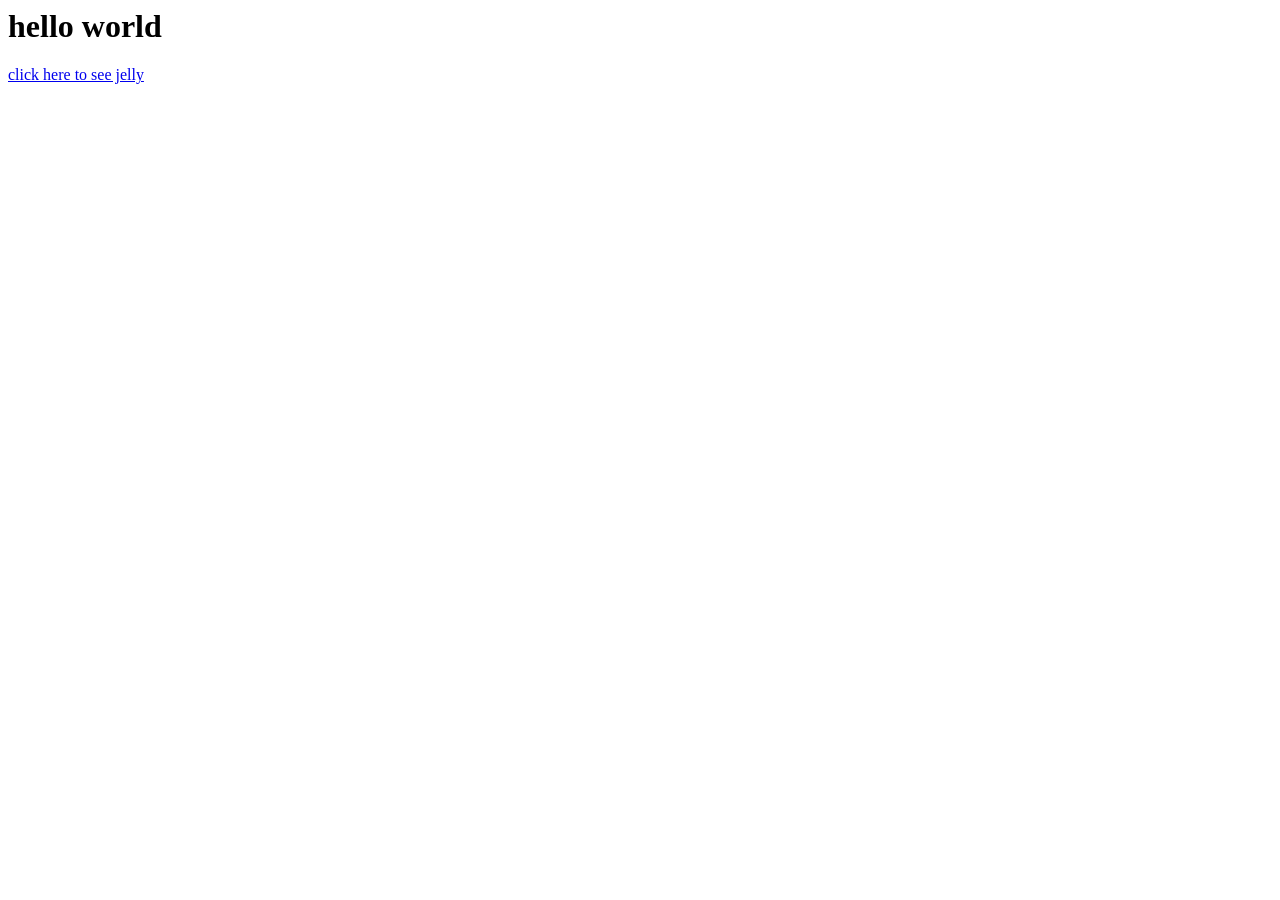
==== index.html @ e06cd04e "jelly" ====
<head>
  <title>Vanessa Chua</title>
  <link rel="stylesheet" href="styles.css">
</head>

<body>
  <div>
    <h1>hello world</h1>
    <a href="/jelly.html">click here to see jelly</a>
  </div>

</body>
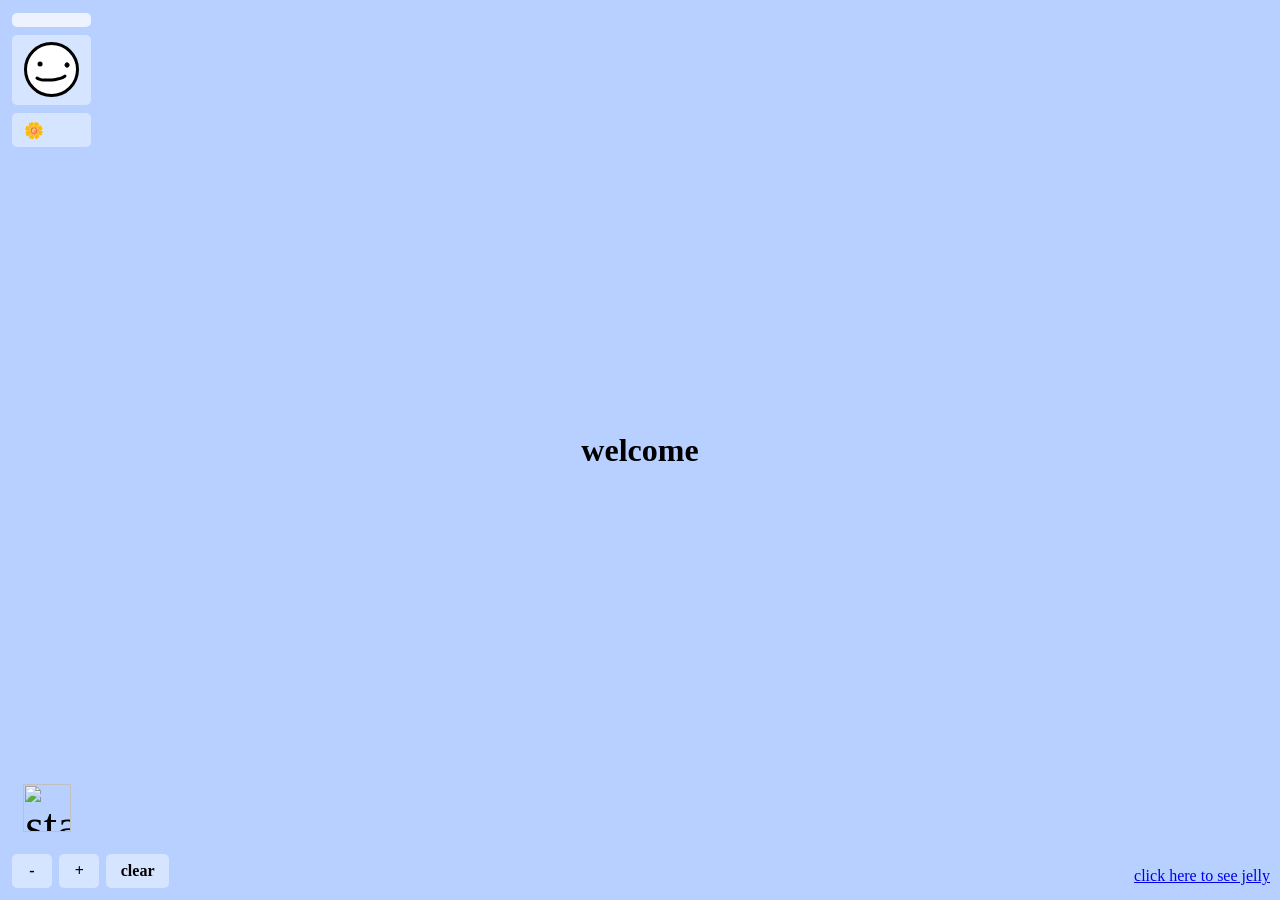
==== commit 8502446e: "smiley" ====
--- a/index.html
+++ b/index.html
@@ -1,12 +1,134 @@
 <head>
-  <title>Vanessa Chua</title>
+  <title>This is my website</title>
+  <meta name="viewport" content="width=device-width, initial-scale=1">
   <link rel="stylesheet" href="styles.css">
+  <link rel="icon" type="image/x-icon" href="/images/favicon.png">
 </head>
 
 <body>
-  <div>
-    <h1>hello world</h1>
-    <a href="/jelly.html">click here to see jelly</a>
+  <div class="welcome">
+    <h1>welcome</h1>
+   
+  </div>
+  <div class="jelly">
+    <a href="/jelly">click here to see jelly</a>
+  </div>
+  <div class="cursor-panel" aria-label="cursor picker">
+    <button class="cursor-option is-active" type="button" data-shape="star"><img src="/images/star.svg" alt=""></button>
+    <button class="cursor-option" type="button" data-shape="heart"><img src="/images/smiley.svg" alt=""></button>
+    <button class="cursor-option" type="button" data-shape="flower">🌼</button>
+  </div>
+  <div class="stamp-controls" aria-label="stamp controls">
+    <div class="stamp-preview-wrap">
+      <div class="stamp-preview" aria-live="polite">⭐</div>
+    </div>
+    <div class="stamp-buttons">
+      <button class="size-button" type="button" data-size="down">-</button>
+      <button class="size-button" type="button" data-size="up">+</button>
+      <button class="clear-stamps" type="button">clear</button>
+    </div>
   </div>
 
+  <script>
+    const shapeMap = {
+      star: {
+        type: "image",
+        src: "images/star.svg",
+        alt: "star",
+        cursor: "url(\"images/star.svg\") 10 30, auto"
+      },
+      heart: {
+        type: "image",
+        src: "images/smiley.svg",
+        alt: "star",
+        cursor: "url(\"images/star.svg\") 10 30, auto"
+            },
+      flower: {
+        type: "emoji",
+        symbol: "🌼",
+        cursor: "url(\"data:image/svg+xml,%3Csvg xmlns='http://www.w3.org/2000/svg' width='40' height='40' viewBox='0 0 40 40'%3E%3Ctext x='4' y='29' font-size='25'%3E%F0%9F%8C%BC%3C/text%3E%3C/svg%3E\") 8 30, auto"
+      }
+    };
+
+    const body = document.body;
+    const clearButton = document.querySelector(".clear-stamps");
+    const sizeButtons = document.querySelectorAll(".size-button");
+    const shapeButtons = document.querySelectorAll(".cursor-option");
+    const stampPreview = document.querySelector(".stamp-preview");
+    let currentShape = "star";
+    let currentSize = 3;
+
+    const updateCursor = () => {
+      body.style.cursor = shapeMap[currentShape].cursor;
+    };
+
+    const updatePreview = () => {
+      const shape = shapeMap[currentShape];
+
+      if (shape.type === "image") {
+        stampPreview.innerHTML = `<img class="stamp-art stamp-art-preview" src="${shape.src}" alt="${shape.alt}">`;
+      } else {
+        stampPreview.textContent = shape.symbol;
+      }
+
+      stampPreview.style.fontSize = `${currentSize}rem`;
+    };
+
+    const updateSize = (nextSize) => {
+      currentSize = Math.max(1.5, Math.min(16, nextSize));
+      updatePreview();
+    };
+
+    updateCursor();
+    updatePreview();
+
+    document.addEventListener("click", (event) => {
+      if (event.target.closest(".stamp-controls") || event.target.closest(".cursor-panel")) {
+        return;
+      }
+
+      const stamp = document.createElement("div");
+      const rotation = `${Math.floor(Math.random() * 40) - 20}deg`;
+      const shape = shapeMap[currentShape];
+
+      stamp.className = "stamp";
+      stamp.style.left = `${event.clientX}px`;
+      stamp.style.top = `${event.clientY}px`;
+      stamp.style.fontSize = `${currentSize}rem`;
+      stamp.style.setProperty("--stamp-rotate", rotation);
+
+      if (shape.type === "image") {
+        stamp.innerHTML = `<img class="stamp-art" src="${shape.src}" alt="${shape.alt}">`;
+      } else {
+        stamp.textContent = shape.symbol;
+      }
+
+      document.body.appendChild(stamp);
+    });
+
+    clearButton.addEventListener("click", () => {
+      document.querySelectorAll(".stamp").forEach((stamp) => {
+        stamp.remove();
+      });
+    });
+
+    sizeButtons.forEach((button) => {
+      button.addEventListener("click", () => {
+        const direction = button.dataset.size === "up" ? 0.4 : -0.4;
+        updateSize(currentSize + direction);
+      });
+    });
+
+    shapeButtons.forEach((button) => {
+      button.addEventListener("click", () => {
+        currentShape = button.dataset.shape;
+        updateCursor();
+        updatePreview();
+
+        shapeButtons.forEach((shapeButton) => {
+          shapeButton.classList.toggle("is-active", shapeButton === button);
+        });
+      });
+    });
+  </script>
 </body>
--- a/styles.css
+++ b/styles.css
@@ -0,0 +1,228 @@
+p {
+    color: blue;
+}
+
+body {
+    min-height: 100vh;
+    margin: 0;
+    overflow: hidden;
+    padding: 0;
+    background: #b7d0ff;
+}
+
+h1 {
+    text-align: center;
+}
+
+.welcome {
+    display: grid;
+    min-height: 100vh;
+    align-items: center;
+    text-align: center;
+    padding: 1.5rem;
+    box-sizing: border-box;
+}
+
+.jelly {
+    position: absolute;
+    right: 10px;
+    bottom: 15px;
+}
+
+.stamp-controls {
+    position: fixed;
+    left: 12px;
+    bottom: 12px;
+    display: flex;
+    flex-direction: column;
+    gap: 0.55rem;
+    align-items: stretch;
+}
+
+.stamp-buttons {
+    display: flex;
+    gap: 0.45rem;
+    align-items: center;
+}
+
+.clear-stamps,
+.size-button,
+.cursor-option {
+    font: inherit;
+    font-weight: 700;
+    padding: 0.5rem 0.9rem;
+    cursor: pointer;
+    background-color: rgba(255, 255, 255, 0.424);
+    border: 0px;
+    border-radius: 5px;
+}
+
+.size-button {
+    min-width: 2.5rem;
+    padding: 0.5rem 0.75rem;
+}
+
+.cursor-panel {
+    position: fixed;
+    top: 12px;
+    left: 12px;
+    display: flex;
+    flex-direction: column;
+    gap: 0.55rem;
+    align-items: stretch;
+
+}
+
+.panel-label {
+    margin: 0;
+    text-transform: lowercase;
+}
+
+.stamp-preview-wrap {
+    display: flex;
+    align-items: left;
+    padding: 0.55rem 0.7rem;
+}
+
+.stamp-preview {
+    display: flex;
+    align-items: center;
+    justify-content: center;
+    min-height: 3.5rem;
+    line-height: 1;
+}
+
+.cursor-option {
+    width: 100%;
+    justify-content: flex-start;
+    padding: 0.45rem 0.75rem;
+    font-size: 1rem;
+    text-align: left;
+}
+
+.clear-stamps:hover,
+.size-button:hover,
+.cursor-option:hover {
+    background: #95b0e2;
+}
+
+.cursor-option.is-active {
+    background:  rgba(255, 255, 255, 0.732);
+    transform: translateY(1px);
+}
+
+.stamp {
+    position: fixed;
+    display: flex;
+    align-items: center;
+    justify-content: center;
+    transform: translate(-50%, -50%) rotate(var(--stamp-rotate, -14deg)) scale(1);
+    font-size: 3rem;
+    line-height: 1;
+    pointer-events: none;
+    animation: stamp-pop 220ms ease-out forwards;
+}
+
+.stamp-art {
+    display: block;
+    width: 1em;
+    height: 1em;
+}
+
+.stamp-art-preview {
+    width: 1em;
+    height: 1em;
+}
+
+.jelly-pic {
+
+}
+
+.jooly {
+    display: block;
+    margin: auto;
+    height: 100%;
+}
+
+@keyframes stamp-pop {
+    0% {
+        opacity: 0;
+        transform: translate(-50%, -50%) rotate(var(--stamp-rotate, -14deg)) scale(1.7);
+    }
+
+    20% {
+        opacity: 1;
+    }
+
+    100% {
+        opacity: 1;
+        transform: translate(-50%, -50%) rotate(var(--stamp-rotate, -14deg)) scale(1);
+    }
+}
+
+@media (max-width: 700px) {
+    body {
+        overflow-x: hidden;
+    }
+
+    h1 {
+        margin: 0;
+        font-size: clamp(2rem, 10vw, 3.2rem);
+    }
+
+    .cursor-panel {
+        top: 10px;
+        left: 10px;
+        right: 10px;
+        width: auto;
+        max-width: calc(100vw - 20px);
+        padding: 0.7rem;
+        gap: 0.5rem;
+        box-sizing: border-box;
+    }
+
+    .stamp-controls {
+        left: 10px;
+        right: 10px;
+        bottom: 10px;
+        width: auto;
+        max-width: calc(100vw - 20px);
+    }
+
+    .stamp-buttons {
+        display: grid;
+        grid-template-columns: 1fr 1fr 1.6fr;
+    }
+
+    .clear-stamps,
+    .size-button,
+    .cursor-option {
+        min-height: 44px;
+        font-size: 0.95rem;
+        padding: 0.6rem 0.75rem;
+        box-sizing: border-box;
+    }
+
+    .stamp-preview-wrap {
+        padding: 0.45rem 0.6rem;
+    }
+
+    .stamp-preview-label,
+    .panel-label {
+        font-size: 0.9rem;
+    }
+
+    .jelly {
+        left: 50%;
+        right: auto;
+        bottom: 86px;
+        transform: translateX(-50%);
+        max-width: calc(100vw - 32px);
+        text-align: center;
+    }
+
+    .jelly a {
+        display: inline-block;
+        padding: 0.35rem 0.55rem;
+    }
+}
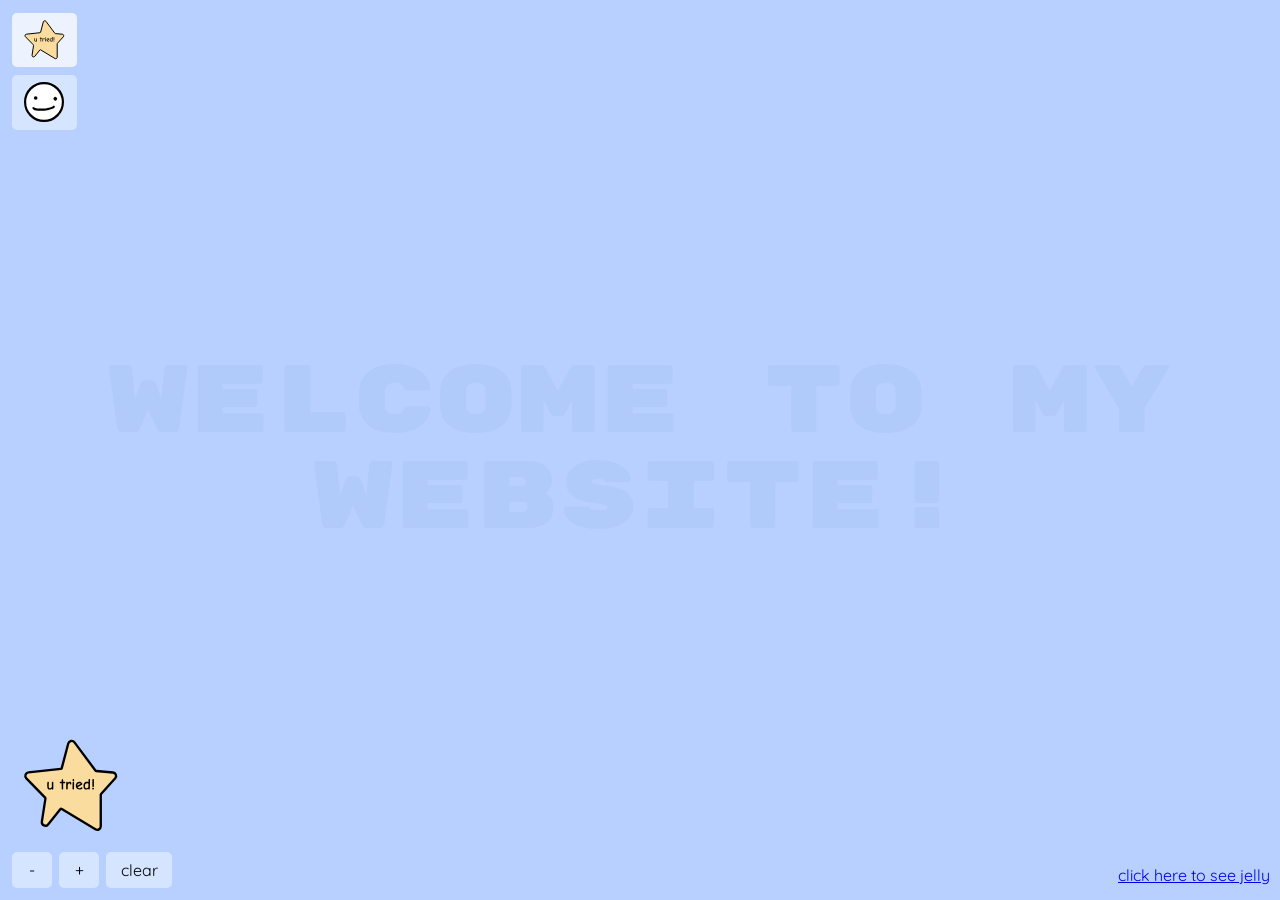
==== commit e101a3bb: "font" ====
--- a/index.html
+++ b/index.html
@@ -1,134 +1,183 @@
 <head>
   <title>This is my website</title>
-  <meta name="viewport" content="width=device-width, initial-scale=1">
-  <link rel="stylesheet" href="styles.css">
-  <link rel="icon" type="image/x-icon" href="/images/favicon.png">
+  <meta name="viewport" content="width=device-width, initial-scale=1" />
+  <link rel="stylesheet" href="styles.css" />
+  <link rel="icon" type="image/x-icon" href="/images/favicon.png" />
+  <link rel="preconnect" href="https://fonts.googleapis.com" />
+  <link rel="preconnect" href="https://fonts.gstatic.com" crossorigin />
+  <link href="https://fonts.googleapis.com/css2?family=Rubik+Mono+One&display=swap" rel="stylesheet" />
+  <link href="https://fonts.googleapis.com/css2?family=Quicksand:wght@300..700&family=Rubik+Mono+One&display=swap"
+    rel="stylesheet" />
 </head>
 
 <body>
   <div class="welcome">
-    <h1>welcome</h1>
-   
+    <h1>welcome to my website!</h1>
   </div>
   <div class="jelly">
     <a href="/jelly">click here to see jelly</a>
-  </div>
-  <div class="cursor-panel" aria-label="cursor picker">
-    <button class="cursor-option is-active" type="button" data-shape="star"><img src="/images/star.svg" alt=""></button>
-    <button class="cursor-option" type="button" data-shape="heart"><img src="/images/smiley.svg" alt=""></button>
-    <button class="cursor-option" type="button" data-shape="flower">🌼</button>
-  </div>
-  <div class="stamp-controls" aria-label="stamp controls">
-    <div class="stamp-preview-wrap">
-      <div class="stamp-preview" aria-live="polite">⭐</div>
+    <div class="cursor-panel" aria-label="cursor picker">
+      <button class="cursor-option is-active" type="button" data-shape="star">
+        <img src="/images/star.svg" alt />
+      </button>
+      <button class="cursor-option smiley" type="button" data-shape="heart">
+        <img src="/images/smiley.svg" alt />
+      </button>
     </div>
-    <div class="stamp-buttons">
-      <button class="size-button" type="button" data-size="down">-</button>
-      <button class="size-button" type="button" data-size="up">+</button>
-      <button class="clear-stamps" type="button">clear</button>
+    <div class="stamp-controls" aria-label="stamp controls">
+      <div class="stamp-preview-wrap">
+        <div class="stamp-preview" aria-live="polite">⭐</div>
+      </div>
+      <div class="stamp-buttons">
+        <button class="size-button" type="button" data-size="down">-</button>
+        <button class="size-button" type="button" data-size="up">+</button>
+        <button class="clear-stamps" type="button">clear</button>
+      </div>
     </div>
-  </div>
 
-  <script>
-    const shapeMap = {
-      star: {
-        type: "image",
-        src: "images/star.svg",
-        alt: "star",
-        cursor: "url(\"images/star.svg\") 10 30, auto"
-      },
-      heart: {
-        type: "image",
-        src: "images/smiley.svg",
-        alt: "star",
-        cursor: "url(\"images/star.svg\") 10 30, auto"
-            },
-      flower: {
-        type: "emoji",
-        symbol: "🌼",
-        cursor: "url(\"data:image/svg+xml,%3Csvg xmlns='http://www.w3.org/2000/svg' width='40' height='40' viewBox='0 0 40 40'%3E%3Ctext x='4' y='29' font-size='25'%3E%F0%9F%8C%BC%3C/text%3E%3C/svg%3E\") 8 30, auto"
-      }
-    };
+    <script>
+      const starSvg = `<svg width="41" height="40" viewBox="0 0 41 40" fill="none" xmlns="http://www.w3.org/2000/svg">
+<path d="M19.3319 1.87793C19.6542 0.663635 21.2373 0.360321 21.9862 1.36914L30.9218 13.4062C31.007 13.521 31.1378 13.593 31.2802 13.6055L38.3944 14.2246C39.6268 14.3318 40.2073 15.8013 39.3807 16.7217L33.3358 23.4521C33.2535 23.5438 33.2079 23.6629 33.2079 23.7861V37.2266C33.2077 38.3948 31.9311 39.1145 30.9315 38.5098L16.5643 29.8174C16.35 29.6878 16.0728 29.7374 15.9159 29.9326L10.7108 36.4082C9.7498 37.6039 7.82617 36.7565 8.05945 35.2402L9.578 25.373C9.60186 25.2179 9.55081 25.0607 9.44128 24.9482L1.42566 16.7207C0.552111 15.824 1.09693 14.3141 2.34167 14.1816L16.1239 12.7178C16.3299 12.6959 16.5013 12.5497 16.5546 12.3496L19.3319 1.87793Z" fill="#F9DC9E" stroke="black"/>
+<path d="M29.9544 20.4075C29.8655 20.4075 29.7877 20.3764 29.721 20.3142C29.6588 20.2475 29.6277 20.1697 29.6277 20.0808V17.3601C29.6277 17.2712 29.6588 17.1934 29.721 17.1267C29.7877 17.06 29.8655 17.0267 29.9544 17.0267C30.0478 17.0267 30.1256 17.06 30.1878 17.1267C30.25 17.1934 30.2812 17.2712 30.2812 17.3601V20.0808C30.2812 20.1697 30.25 20.2475 30.1878 20.3142C30.1256 20.3764 30.0478 20.4075 29.9544 20.4075ZM29.9011 21.5278C29.7988 21.5278 29.7144 21.4922 29.6477 21.4211C29.5854 21.35 29.5543 21.2611 29.5543 21.1544C29.5543 21.0432 29.5943 20.9432 29.6744 20.8543C29.7544 20.7654 29.8455 20.7209 29.9478 20.7209C30.05 20.7209 30.1322 20.7587 30.1945 20.8343C30.2612 20.9054 30.2945 20.9921 30.2945 21.0943C30.2945 21.2144 30.2545 21.3166 30.1745 21.4011C30.0945 21.4856 30.0033 21.5278 29.9011 21.5278Z" fill="black"/>
+<path d="M27.0172 21.5211C26.7905 21.5211 26.586 21.4633 26.4038 21.3477C26.2259 21.2277 26.0837 21.0543 25.977 20.8276C25.8747 20.6009 25.8236 20.3297 25.8236 20.0141C25.8236 19.6318 25.8836 19.305 26.0037 19.0338C26.1237 18.7627 26.2904 18.5582 26.5038 18.4204C26.7172 18.2781 26.9639 18.207 27.244 18.207C27.4662 18.207 27.7041 18.2581 27.9575 18.3603L27.9908 17.3267C27.9953 17.2378 28.0286 17.1623 28.0908 17.1C28.1575 17.0333 28.2353 17 28.3242 17C28.4087 17 28.482 17.0333 28.5443 17.1C28.611 17.1623 28.6421 17.2423 28.6376 17.3401L28.5443 21.221C28.5398 21.31 28.5065 21.3833 28.4443 21.4411C28.382 21.4989 28.3064 21.5278 28.2175 21.5278C28.1331 21.5278 28.0597 21.5033 27.9975 21.4544C27.9397 21.4055 27.9108 21.3411 27.9108 21.2611V21.141C27.7952 21.2477 27.6596 21.3388 27.504 21.4144C27.3484 21.4856 27.1862 21.5211 27.0172 21.5211ZM27.0706 20.921C27.2217 20.921 27.3618 20.8898 27.4907 20.8276C27.6241 20.7609 27.7285 20.6809 27.8041 20.5876C27.8797 20.4942 27.9197 20.4075 27.9241 20.3275L27.9508 19.0138C27.8708 18.9605 27.7685 18.9138 27.6441 18.8738C27.5196 18.8293 27.3996 18.8071 27.284 18.8071C27.0128 18.8071 26.8083 18.9094 26.6705 19.1139C26.5327 19.3139 26.4638 19.6073 26.4638 19.9941C26.4638 20.3142 26.5171 20.5498 26.6238 20.7009C26.7349 20.8476 26.8839 20.921 27.0706 20.921Z" fill="black"/>
+<path d="M24.2018 21.5278C23.8862 21.5278 23.6017 21.4611 23.3483 21.3277C23.0993 21.1899 22.9037 20.9965 22.7615 20.7476C22.6192 20.4942 22.5481 20.1964 22.5481 19.854C22.5481 19.574 22.6103 19.3072 22.7348 19.0538C22.8637 18.796 23.0416 18.5893 23.2683 18.4337C23.4994 18.2781 23.7617 18.2003 24.0551 18.2003C24.3263 18.2003 24.5575 18.2559 24.7486 18.367C24.9442 18.4737 25.0909 18.6026 25.1887 18.7538C25.2866 18.9049 25.3355 19.0405 25.3355 19.1605C25.3355 19.2183 25.3177 19.2739 25.2821 19.3272C25.2465 19.3806 25.1954 19.4273 25.1287 19.4673L23.3416 20.4942C23.4039 20.632 23.5128 20.7387 23.6684 20.8143C23.8284 20.8899 24.0062 20.9276 24.2018 20.9276C24.4597 20.9276 24.6797 20.8321 24.862 20.6409C24.9331 20.5698 25.0065 20.5342 25.0821 20.5342C25.171 20.5342 25.2443 20.5631 25.3021 20.6209C25.3643 20.6787 25.3955 20.7498 25.3955 20.8343C25.3955 20.9054 25.3688 20.9721 25.3154 21.0343C25.191 21.1721 25.0243 21.29 24.8153 21.3878C24.6108 21.4811 24.4063 21.5278 24.2018 21.5278ZM24.6753 19.0805C24.6219 18.9872 24.5464 18.9183 24.4486 18.8738C24.3508 18.8249 24.2352 18.8005 24.1018 18.8005C23.8484 18.8005 23.635 18.8871 23.4617 19.0605C23.2927 19.2339 23.1949 19.4473 23.1682 19.7007C23.1594 19.7674 23.1549 19.8474 23.1549 19.9407L24.6753 19.0805Z" fill="black"/>
+<path d="M21.5001 17.9202C21.4156 17.9202 21.3401 17.8869 21.2734 17.8202C21.2111 17.7535 21.1822 17.6779 21.1867 17.5935L21.1934 17.3468C21.1978 17.2623 21.2311 17.1889 21.2934 17.1267C21.3556 17.0645 21.429 17.0333 21.5134 17.0333C21.5979 17.0333 21.6713 17.0667 21.7335 17.1334C21.8002 17.2 21.8313 17.2734 21.8269 17.3534L21.8202 17.6068C21.8157 17.6957 21.7824 17.7713 21.7202 17.8335C21.6624 17.8913 21.589 17.9202 21.5001 17.9202ZM21.4668 21.5278C21.3779 21.5278 21.3001 21.4967 21.2334 21.4344C21.1711 21.3677 21.14 21.2899 21.14 21.201L21.1734 18.547C21.1734 18.4581 21.2045 18.3826 21.2667 18.3203C21.3334 18.2536 21.4112 18.2203 21.5001 18.2203C21.5935 18.2203 21.6713 18.2536 21.7335 18.3203C21.7957 18.3826 21.8269 18.4581 21.8269 18.547L21.7935 21.201C21.7935 21.2899 21.7602 21.3677 21.6935 21.4344C21.6312 21.4967 21.5557 21.5278 21.4668 21.5278Z" fill="black"/>
+<path d="M18.7772 21.5278C18.6928 21.5278 18.6172 21.4967 18.5505 21.4344C18.4838 21.3722 18.4505 21.3011 18.4505 21.221V18.5204C18.4505 18.4315 18.4816 18.3559 18.5439 18.2937C18.6105 18.2314 18.6883 18.2003 18.7772 18.2003C18.8662 18.2003 18.9417 18.2314 19.004 18.2937C19.0707 18.3559 19.104 18.4315 19.104 18.5204V18.7204C19.3218 18.3648 19.6197 18.187 19.9975 18.187C20.2243 18.187 20.3865 18.2492 20.4843 18.3737C20.5866 18.4981 20.6377 18.6471 20.6377 18.8204V19.0205C20.6377 19.1094 20.6066 19.185 20.5444 19.2472C20.4866 19.305 20.4132 19.3339 20.3243 19.3339C20.2176 19.3339 20.1376 19.3028 20.0842 19.2406C20.0353 19.1783 20.0109 19.1027 20.0109 19.0138V18.9271C20.0109 18.856 19.962 18.8204 19.8642 18.8204C19.7842 18.8204 19.6908 18.8605 19.5841 18.9405C19.4819 19.0205 19.3974 19.105 19.3307 19.1939C19.2374 19.3095 19.1751 19.425 19.144 19.5406C19.1173 19.6562 19.104 19.794 19.104 19.9541L19.0973 21.221C19.0973 21.3011 19.064 21.3722 18.9973 21.4344C18.9306 21.4967 18.8573 21.5278 18.7772 21.5278Z" fill="black"/>
+<path d="M16.8426 21.5345C16.7581 21.5345 16.6826 21.5033 16.6159 21.4411C16.5537 21.3789 16.5225 21.3055 16.5225 21.221V18.8405H15.9957C15.9068 18.8405 15.8313 18.8093 15.769 18.7471C15.7068 18.6804 15.6757 18.6048 15.6757 18.5204C15.6757 18.4226 15.709 18.3448 15.7757 18.287C15.8424 18.2247 15.9202 18.1936 16.0091 18.1936H16.5225V17.4801C16.5225 17.3957 16.5537 17.3201 16.6159 17.2534C16.6781 17.1867 16.7537 17.1534 16.8426 17.1534C16.936 17.1534 17.0115 17.1867 17.0693 17.2534C17.1316 17.3156 17.1627 17.3912 17.1627 17.4801V18.1936H17.7295C17.8184 18.1936 17.894 18.2247 17.9562 18.287C18.0185 18.3492 18.0496 18.427 18.0496 18.5204C18.0496 18.6048 18.0185 18.6804 17.9562 18.7471C17.894 18.8093 17.8184 18.8405 17.7295 18.8405H17.1627V21.221C17.1627 21.3055 17.1316 21.3789 17.0693 21.4411C17.0071 21.5033 16.9315 21.5345 16.8426 21.5345Z" fill="black"/>
+<path d="M11.3478 21.5478C11.1077 21.5478 10.9166 21.4967 10.7743 21.3944C10.632 21.2877 10.5254 21.0966 10.4542 20.8209C10.3831 20.5453 10.3475 20.1497 10.3475 19.634C10.3475 19.4606 10.3542 19.2695 10.3675 19.0605C10.3809 18.8516 10.3987 18.676 10.4209 18.5337C10.4387 18.4226 10.472 18.3381 10.5209 18.2803C10.5698 18.2225 10.6409 18.1936 10.7343 18.1936C10.8232 18.1936 10.8988 18.2203 10.961 18.2737C11.0233 18.327 11.0544 18.4048 11.0544 18.507L11.041 18.6938C10.9966 19.0716 10.9744 19.4339 10.9744 19.7807C10.9744 20.2341 11.0121 20.5431 11.0877 20.7076C11.1677 20.8676 11.2767 20.9476 11.4145 20.9476C11.5745 20.9476 11.739 20.9054 11.9079 20.8209C12.0769 20.732 12.1969 20.6476 12.268 20.5676C12.2947 20.5409 12.308 20.4853 12.308 20.4008L12.3214 18.5004C12.3214 18.4115 12.3525 18.3381 12.4147 18.2803C12.4814 18.2225 12.5547 18.1936 12.6348 18.1936C12.7192 18.1936 12.7926 18.2225 12.8548 18.2803C12.9215 18.3381 12.9548 18.4115 12.9548 18.5004V21.2077C12.9548 21.2922 12.9215 21.3678 12.8548 21.4344C12.7926 21.4967 12.7192 21.5278 12.6348 21.5278C12.5459 21.5278 12.4658 21.5011 12.3947 21.4478C12.328 21.39 12.2947 21.3189 12.2947 21.2344V21.161C12.1258 21.2811 11.9679 21.3766 11.8212 21.4478C11.679 21.5145 11.5212 21.5478 11.3478 21.5478Z" fill="black"/>
+</svg>`;
+      const smileySvg = `<svg width="55" height="55" viewBox="0 0 55 55" fill="none" xmlns="http://www.w3.org/2000/svg">
+<circle cx="27.5" cy="27.5" r="26" fill="white" stroke="black" stroke-width="3"/>
+<path d="M16.0829 22H16" stroke="black" stroke-width="5" stroke-linecap="round"/>
+<path d="M43.0842 23.0842L43 23" stroke="black" stroke-width="5" stroke-linecap="round"/>
+<path d="M41 34C40.8356 34.1771 39.6721 34.993 38.4668 35.5672C36.9705 36.2802 33.5755 37.0417 31.7663 37.4827C31.1218 37.6398 30.2546 37.7715 27.785 37.8922C22.4872 38.1511 18.3194 37.8923 16.9332 37.6552C15.4962 37.2662 14.4781 36.9008 13.9829 36.6578C13.7577 36.5414 13.5855 36.4389 13 36.0454" stroke="black" stroke-width="3" stroke-linecap="round"/>
+</svg>`;
 
-    const body = document.body;
-    const clearButton = document.querySelector(".clear-stamps");
-    const sizeButtons = document.querySelectorAll(".size-button");
-    const shapeButtons = document.querySelectorAll(".cursor-option");
-    const stampPreview = document.querySelector(".stamp-preview");
-    let currentShape = "star";
-    let currentSize = 3;
+      const shapeMap = {
+        star: {
+          type: "image",
+          src: "images/star.svg",
+          alt: "star",
+          svg: starSvg,
+          button: `<img src="/images/star.svg" alt="">`,
+        },
+        heart: {
+          type: "image",
+          src: "images/smiley.svg",
+          alt: "smiley",
+          svg: smileySvg,
+          button: `<img src="/images/smiley.svg" alt="">`,
+        },
+      };
 
-    const updateCursor = () => {
-      body.style.cursor = shapeMap[currentShape].cursor;
-    };
+      const body = document.body;
+      const clearButton = document.querySelector(".clear-stamps");
+      const sizeButtons = document.querySelectorAll(".size-button");
+      const shapeButtons = document.querySelectorAll(".cursor-option");
+      const stampPreview = document.querySelector(".stamp-preview");
+      let currentShape = "star";
+      let currentSize = 6;
 
-    const updatePreview = () => {
-      const shape = shapeMap[currentShape];
+      const buildEmojiCursorSvg = (symbol, size) => {
+        const fontSize = Math.round(size * 0.72);
 
-      if (shape.type === "image") {
-        stampPreview.innerHTML = `<img class="stamp-art stamp-art-preview" src="${shape.src}" alt="${shape.alt}">`;
-      } else {
-        stampPreview.textContent = shape.symbol;
-      }
+        return `<svg xmlns="http://www.w3.org/2000/svg" width="${size}" height="${size}" viewBox="0 0 ${size} ${size}"><text x="50%" y="52%" dominant-baseline="middle" text-anchor="middle" font-size="${fontSize}">${symbol}</text></svg>`;
+      };
 
-      stampPreview.style.fontSize = `${currentSize}rem`;
-    };
+      const buildImageCursorSvg = (svg, size) => {
+        return svg
+          .replace(/width="[^"]*"/, `width="${size}"`)
+          .replace(/height="[^"]*"/, `height="${size}"`);
+      };
 
-    const updateSize = (nextSize) => {
-      currentSize = Math.max(1.5, Math.min(16, nextSize));
-      updatePreview();
-    };
+      const buildCursor = () => {
+        const cursorSize = Math.round(currentSize * 14);
+        const shape = shapeMap[currentShape];
+        const cursorSvg =
+          shape.type === "image"
+            ? buildImageCursorSvg(shape.svg, cursorSize)
+            : buildEmojiCursorSvg(shape.symbol, cursorSize);
+        const encodedSvg = encodeURIComponent(cursorSvg);
+        const hotspot = Math.max(6, Math.round(cursorSize * 0.28));
 
-    updateCursor();
-    updatePreview();
+        return `url("data:image/svg+xml,${encodedSvg}") ${hotspot} ${cursorSize - hotspot}, auto`;
+      };
 
-    document.addEventListener("click", (event) => {
-      if (event.target.closest(".stamp-controls") || event.target.closest(".cursor-panel")) {
-        return;
-      }
+      const updateCursor = () => {
+        body.style.cursor = buildCursor();
+      };
 
-      const stamp = document.createElement("div");
-      const rotation = `${Math.floor(Math.random() * 40) - 20}deg`;
-      const shape = shapeMap[currentShape];
+      const updatePreview = () => {
+        const shape = shapeMap[currentShape];
 
-      stamp.className = "stamp";
-      stamp.style.left = `${event.clientX}px`;
-      stamp.style.top = `${event.clientY}px`;
-      stamp.style.fontSize = `${currentSize}rem`;
-      stamp.style.setProperty("--stamp-rotate", rotation);
+        if (shape.type === "image") {
+          stampPreview.innerHTML = `<img class="stamp-art stamp-art-preview" src="${shape.src}" alt="${shape.alt}">`;
+        } else {
+          stampPreview.textContent = shape.symbol;
+        }
 
-      if (shape.type === "image") {
-        stamp.innerHTML = `<img class="stamp-art" src="${shape.src}" alt="${shape.alt}">`;
-      } else {
-        stamp.textContent = shape.symbol;
-      }
+        stampPreview.style.fontSize = `${currentSize}rem`;
+      };
 
-      document.body.appendChild(stamp);
-    });
-
-    clearButton.addEventListener("click", () => {
-      document.querySelectorAll(".stamp").forEach((stamp) => {
-        stamp.remove();
-      });
-    });
-
-    sizeButtons.forEach((button) => {
-      button.addEventListener("click", () => {
-        const direction = button.dataset.size === "up" ? 0.4 : -0.4;
-        updateSize(currentSize + direction);
-      });
-    });
-
-    shapeButtons.forEach((button) => {
-      button.addEventListener("click", () => {
-        currentShape = button.dataset.shape;
+      const updateSize = (nextSize) => {
+        currentSize = Math.max(1.5, Math.min(16, nextSize));
         updateCursor();
         updatePreview();
+      };
 
-        shapeButtons.forEach((shapeButton) => {
-          shapeButton.classList.toggle("is-active", shapeButton === button);
+      updateCursor();
+      updatePreview();
+
+      document.addEventListener("click", (event) => {
+        if (
+          event.target.closest(".stamp-controls") ||
+          event.target.closest(".cursor-panel")
+        ) {
+          return;
+        }
+
+        const stamp = document.createElement("div");
+        const rotation = `${Math.floor(Math.random() * 40) - 20}deg`;
+        const shape = shapeMap[currentShape];
+
+        stamp.className = "stamp";
+        stamp.style.left = `${event.clientX}px`;
+        stamp.style.top = `${event.clientY}px`;
+        stamp.style.fontSize = `${currentSize}rem`;
+        stamp.style.setProperty("--stamp-rotate", rotation);
+
+        if (shape.type === "image") {
+          stamp.innerHTML = `<img class="stamp-art" src="${shape.src}" alt="${shape.alt}">`;
+        } else {
+          stamp.textContent = shape.symbol;
+        }
+
+        document.body.appendChild(stamp);
+      });
+
+      clearButton.addEventListener("click", () => {
+        document.querySelectorAll(".stamp").forEach((stamp) => {
+          stamp.remove();
         });
       });
-    });
-  </script>
-</body>
+
+      sizeButtons.forEach((button) => {
+        button.addEventListener("click", () => {
+          const direction = button.dataset.size === "up" ? 0.4 : -0.4;
+          updateSize(currentSize + direction);
+        });
+      });
+
+      shapeButtons.forEach((button) => {
+        button.addEventListener("click", () => {
+          currentShape = button.dataset.shape;
+          updateCursor();
+          updatePreview();
+
+          shapeButtons.forEach((shapeButton) => {
+            shapeButton.classList.toggle("is-active", shapeButton === button);
+          });
+        });
+      });
+    </script>
+</body>
--- a/styles.css
+++ b/styles.css
@@ -12,6 +12,16 @@
 
 h1 {
     text-align: center;
+    font-family: "Rubik Mono One", monospace;
+  font-weight: 400;
+  font-style: normal;
+  color: #95b0e22d;
+      font-size: clamp(6rem, 10vw, 3.2rem);
+      line-height: 1em;
+}
+
+* {
+    font-family: "Quicksand";
 }
 
 .welcome {
@@ -29,6 +39,12 @@
     bottom: 15px;
 }
 
+.back {
+    top: 10px;
+    left: 10px;
+    position: absolute;
+}
+
 .stamp-controls {
     position: fixed;
     left: 12px;
@@ -49,7 +65,6 @@
 .size-button,
 .cursor-option {
     font: inherit;
-    font-weight: 700;
     padding: 0.5rem 0.9rem;
     cursor: pointer;
     background-color: rgba(255, 255, 255, 0.424);
@@ -144,6 +159,10 @@
     height: 100%;
 }
 
+.smiley img {
+    width: 40px;
+}
+
 @keyframes stamp-pop {
     0% {
         opacity: 0;
@@ -167,18 +186,19 @@
 
     h1 {
         margin: 0;
-        font-size: clamp(2rem, 10vw, 3.2rem);
+        font-size: clamp(3rem, 10vw, 3.2rem);
     }
 
     .cursor-panel {
         top: 10px;
         left: 10px;
-        right: 10px;
         width: auto;
-        max-width: calc(100vw - 20px);
+        max-width: 250px;
         padding: 0.7rem;
         gap: 0.5rem;
         box-sizing: border-box;
+        flex-direction: row;
+        margin: auto;
     }
 
     .stamp-controls {
@@ -207,17 +227,13 @@
         padding: 0.45rem 0.6rem;
     }
 
-    .stamp-preview-label,
     .panel-label {
         font-size: 0.9rem;
     }
 
     .jelly {
-        left: 50%;
-        right: auto;
-        bottom: 86px;
-        transform: translateX(-50%);
-        max-width: calc(100vw - 32px);
+        right: 5%;
+        top: 20px;
         text-align: center;
     }
 
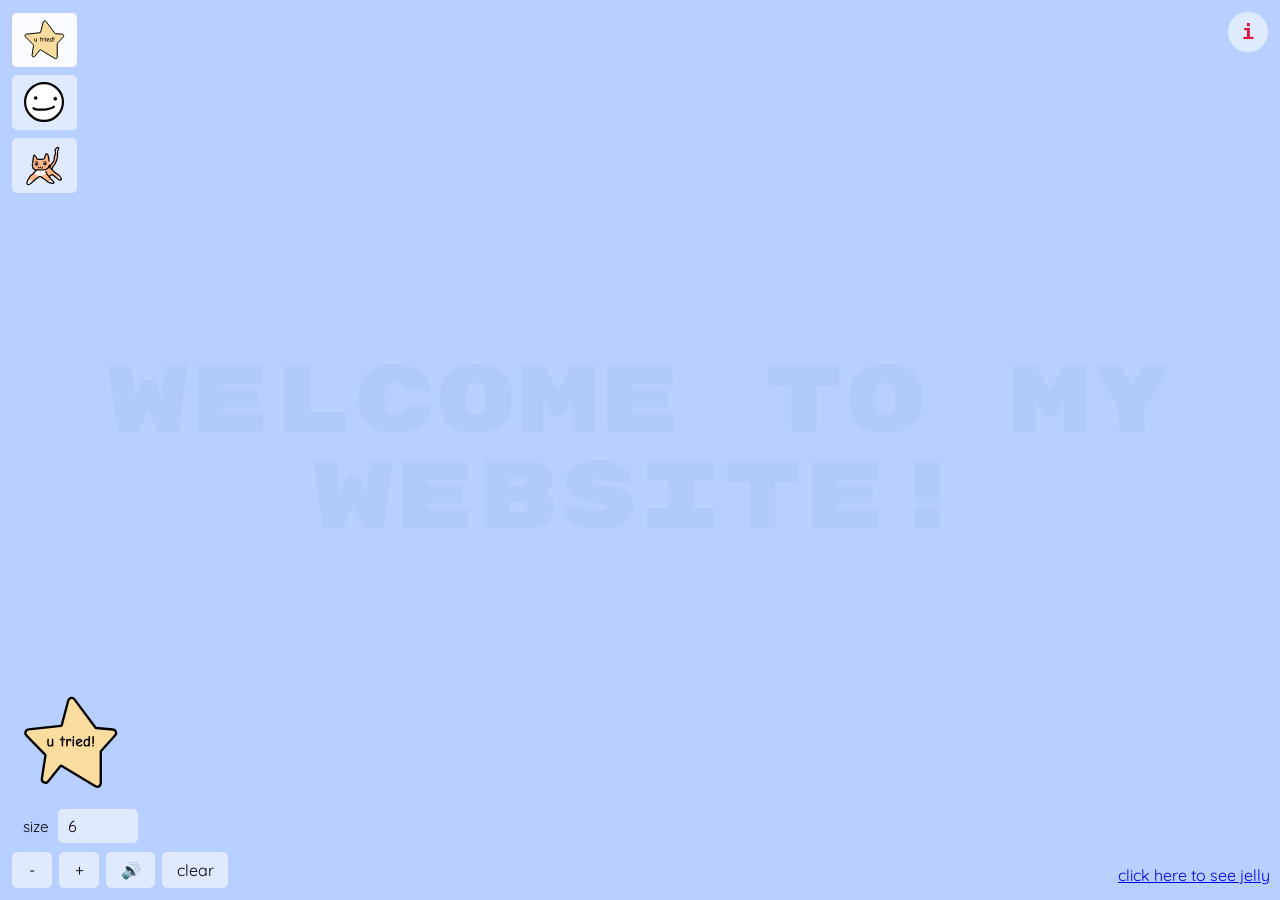
==== commit 53e26bbb: "ios sound update" ====
--- a/index.html
+++ b/index.html
@@ -14,6 +14,32 @@
   <div class="welcome">
     <h1>welcome to my website!</h1>
   </div>
+  <button class="info-button" type="button" aria-label="open info">i</button>
+  <div class="info-modal" hidden>
+    <div class="info-modal-backdrop"></div>
+    <div class="info-modal-card" role="dialog" aria-modal="true" aria-labelledby="info-title">
+      <button class="info-close" type="button" aria-label="close info">x</button>
+      <h2 id="info-title">patch notes</h2>
+      <h3>Update 1.1.2 | 17.03.26</h3>
+      <p><b>bug fixes</b></p>
+      <ul>
+        <li>updated size input field fix to allow backspace</li>
+        <li>button ordering - now you can see buttons at all times even when you sticker over the section</li>
+        <li>improved visibility of buttons</li>
+        <li>background text locked and cannot be highlighted anymore</li>
+        <li>improved clickability around preview sticker area</li>
+        <li>icon button sizing</li>
+        <li>fixed sound effects on mobile in silent mode</li>
+      </ul>
+    <p><b>new features</b></p>
+      <ul>
+        <li>added sound effects that changes based on size. thanks, Tove! </li>
+        <li>added on/off sound button</li>
+        <li>new peachy sticker</li>
+        <li>patch notes pop up</li>
+      </ul>
+    </div>
+  </div>
   <div class="jelly">
     <a href="/jelly">click here to see jelly</a>
     <div class="cursor-panel" aria-label="cursor picker">
@@ -23,14 +49,22 @@
       <button class="cursor-option smiley" type="button" data-shape="heart">
         <img src="/images/smiley.svg" alt />
       </button>
+      <button class="cursor-option peachy" type="button" data-shape="peachy">
+        <img src="/images/peachy.svg" alt />
+      </button>
     </div>
     <div class="stamp-controls" aria-label="stamp controls">
       <div class="stamp-preview-wrap">
         <div class="stamp-preview" aria-live="polite">⭐</div>
       </div>
+      <label class="size-input-wrap">
+        <span>size</span>
+        <input class="size-input" type="number" min="0.1" max="30" step="0.1" value="6" aria-label="stamp size" />
+      </label>
       <div class="stamp-buttons">
         <button class="size-button" type="button" data-size="down">-</button>
         <button class="size-button" type="button" data-size="up">+</button>
+        <button class="sound-toggle" type="button" aria-label="sound on" aria-pressed="true">🔊</button>
         <button class="clear-stamps" type="button">clear</button>
       </div>
     </div>
@@ -52,6 +86,17 @@
 <path d="M43.0842 23.0842L43 23" stroke="black" stroke-width="5" stroke-linecap="round"/>
 <path d="M41 34C40.8356 34.1771 39.6721 34.993 38.4668 35.5672C36.9705 36.2802 33.5755 37.0417 31.7663 37.4827C31.1218 37.6398 30.2546 37.7715 27.785 37.8922C22.4872 38.1511 18.3194 37.8923 16.9332 37.6552C15.4962 37.2662 14.4781 36.9008 13.9829 36.6578C13.7577 36.5414 13.5855 36.4389 13 36.0454" stroke="black" stroke-width="3" stroke-linecap="round"/>
 </svg>`;
+      const peachySvg = `<svg width="55" height="55" viewBox="0 0 55 55" fill="none" xmlns="http://www.w3.org/2000/svg">
+<path d="M46.3942 2.17165C46.9334 2.24076 47.3149 2.734 47.2457 3.27321C47.2056 3.58644 47.046 4.16029 46.6217 5.10134C46.4249 5.53787 46.2411 5.87914 46.069 6.18337C46.2141 6.28551 46.3839 6.45187 46.445 6.54372C46.5595 6.74387 46.5698 6.93078 46.5719 6.95876C46.5766 7.02101 46.5743 7.07046 46.5729 7.09352C46.5699 7.14196 46.5643 7.18006 46.5622 7.19313C46.5593 7.21078 46.5561 7.22553 46.5543 7.23415C46.5484 7.26287 46.5418 7.28755 46.5397 7.29567C46.5337 7.31898 46.5261 7.34697 46.5182 7.37477C46.4308 7.68338 46.3256 8.04317 46.2213 8.33864C46.1476 8.59284 46.0805 8.83225 46.0446 8.98122C45.8921 9.61363 45.842 9.91869 45.8268 11.031C45.8016 12.8712 45.7684 14.4442 45.6256 15.2703C45.582 15.5225 45.5201 15.8397 45.4567 16.1062C45.4258 16.2362 45.3889 16.3771 45.3483 16.4978C45.329 16.555 45.2996 16.6376 45.2575 16.7215C45.2367 16.7628 45.2 16.8298 45.1452 16.9021C45.1382 16.9113 45.1281 16.9226 45.1168 16.9363C45.205 17.2062 45.1924 17.4775 45.1471 17.6814C45.0773 17.9958 44.9146 18.2817 44.7946 18.4763C44.6663 18.6844 44.5084 18.9079 44.3864 19.0847C44.2523 19.2791 44.149 19.4343 44.0778 19.5662C44.0695 19.5815 44.061 19.5973 44.0524 19.6131C44.2046 19.7952 44.2527 19.9913 44.2672 20.0691C44.2938 20.2116 44.2825 20.3257 44.278 20.365C44.2719 20.4175 44.2622 20.4592 44.2565 20.4832C44.2375 20.5628 44.2114 20.6293 44.2047 20.6463C44.1827 20.7021 44.1532 20.768 44.1237 20.8318C43.9415 21.2255 43.7088 21.5977 43.4596 21.9636C42.9996 22.8129 42.4547 23.8418 42.2692 24.2097C41.841 25.0588 41.7706 25.582 41.6403 26.0466L41.6325 26.074L41.6237 26.0994C41.5184 26.4067 41.3519 26.7066 41.1188 27.0486L41.1149 27.0554L41.111 27.0613C40.975 27.2545 40.7894 27.5075 40.6071 27.7566C40.6001 27.7662 40.5929 27.7757 40.5856 27.7849C40.4096 28.1885 40.2203 28.5999 39.9137 29.3045C39.5491 30.1426 39.2966 30.5956 38.9635 31.0134C38.7573 31.2721 38.5793 31.5074 38.4079 31.7263C38.3884 31.7512 38.3677 31.775 38.3483 31.7996C38.3932 31.8341 38.4235 31.8619 38.4352 31.8728C38.481 31.9154 38.5212 31.9593 38.5514 31.9929C38.6642 32.1189 38.8117 32.3095 38.9469 32.4861C39.2494 32.8811 39.5788 33.3187 39.8297 33.5896C39.8925 33.6573 40.0237 33.7542 40.3307 33.9744C40.5951 34.1639 40.9455 34.4174 41.2721 34.7332C41.6446 35.0933 42.4793 35.862 43.5338 36.5593C43.7846 36.7252 44.0812 36.8958 44.4928 37.1365C44.8949 37.3716 45.3768 37.6571 45.9518 38.03C46.7222 38.5299 47.1445 39.1078 47.5504 39.7088C47.975 40.3374 48.1653 40.5216 48.3747 40.658C48.8271 40.9525 49.1866 41.3028 49.5016 41.6716C49.6745 41.8741 49.8266 42.0727 49.9616 42.2527C50.1013 42.4391 50.2165 42.5959 50.3415 42.7527C50.6059 43.0844 50.9178 43.4505 51.2008 43.9539C51.726 44.8882 51.5105 45.8562 51.486 46.0369C51.4589 46.237 51.3537 46.602 50.9801 46.8318C50.6322 47.0458 50.2877 46.9927 50.1413 46.9578C49.8655 46.892 49.6231 46.7266 49.527 46.6619C49.43 46.5966 49.2157 46.4421 49.1579 46.4021C49.0596 46.3342 49.0151 46.3099 49.0075 46.3054C48.5534 46.1217 48.1833 45.8336 47.8747 45.5291C47.8206 45.5394 47.7708 45.5468 47.7282 45.5506C47.5526 45.566 47.3027 45.5548 47.0495 45.4412C46.6465 45.2602 46.2593 44.8882 45.9625 44.489C45.6065 44.0102 45.3681 43.6288 45.0602 43.2429C45.0335 43.2095 44.9993 43.1688 44.9596 43.1209C44.5232 42.8353 43.9326 42.4385 43.1666 41.9148C42.8111 41.6717 42.5289 41.5034 42.2829 41.3611C42.0493 41.2261 41.7927 41.0843 41.5602 40.9295C41.1321 40.6443 40.4419 39.9678 39.7213 39.155C39.085 39.8366 38.1271 40.1886 37.1461 40.0037C37.1251 40.0013 37.0563 39.9943 36.9176 39.9871C36.6778 39.9745 36.2708 39.9639 35.6022 39.9675C35.4937 40.5087 35.2275 41.0038 34.8444 41.3924C34.8718 41.6 34.8886 41.7779 34.8991 41.9109C34.9148 42.1103 34.9185 42.1835 34.9284 42.28C34.931 42.3057 34.934 42.3227 34.9352 42.3318C34.9386 42.3453 34.944 42.368 34.9499 42.3924C34.9626 42.4454 34.9909 42.5638 35.0124 42.7088C35.0428 42.9144 35.0769 43.2887 34.9899 43.742C35.1117 43.7464 35.2508 43.7605 35.3922 43.7986C35.681 43.8764 36.0213 44.0642 36.2282 44.4519C36.4104 44.7936 36.6037 45.1665 36.8483 45.6013C37.0485 45.9572 37.2401 46.2903 37.4655 46.6609C37.5323 46.7708 37.6505 46.9175 37.8366 47.1404C37.9959 47.3313 38.2179 47.5928 38.3825 47.8484C38.4068 47.8863 38.4307 47.9256 38.4547 47.9646C38.5659 48.0343 38.6633 48.1057 38.7448 48.1707C38.8476 48.2526 38.9442 48.3388 39.0143 48.4002C39.0582 48.4386 39.094 48.4693 39.1247 48.4949C39.1791 48.519 39.2502 48.5465 39.3405 48.5769L39.4879 48.6238L39.5016 48.6277C39.6397 48.6718 39.6766 48.6864 39.7682 48.7088C40.1992 48.8137 40.4941 49.1882 40.5182 49.6091C40.5274 49.6211 40.5374 49.6331 40.5465 49.6463C40.6139 49.7435 40.7442 49.9695 40.7204 50.284C40.6935 50.636 40.4944 50.8726 40.3336 50.9949C40.1922 51.1024 40.0564 51.1446 39.9977 51.1609C39.8758 51.1947 39.7741 51.1974 39.7467 51.198C39.695 51.1992 39.6471 51.1959 39.6129 51.1931C39.5988 51.193 39.5786 51.1931 39.5456 51.1931C39.4817 51.1932 39.3882 51.1932 39.279 51.1912C39.0604 51.1871 38.7662 51.174 38.4411 51.1316C37.8758 51.0579 37.0691 50.7361 36.5602 50.5174C36.4119 50.4536 36.2408 50.3839 36.0631 50.3133C35.6503 50.4413 35.1943 50.2833 34.9518 49.9168C34.6089 49.8128 34.3067 49.7291 33.9801 49.6638C33.909 49.6496 33.8332 49.6385 33.7252 49.6228C33.626 49.6084 33.496 49.5896 33.362 49.5623C33.0833 49.5054 32.7392 49.4034 32.3971 49.1668C32.1645 49.0059 31.6195 48.6933 31.2145 48.2058C30.8889 47.814 30.557 47.3581 30.2545 46.9226C30.149 46.7708 29.9441 46.5204 29.7555 46.2879C29.6768 46.1909 29.5825 46.0746 29.526 45.9959C29.5131 45.9779 29.4817 45.933 29.4508 45.8787C29.4402 45.86 29.3975 45.7843 29.3649 45.6814C29.3568 45.656 29.3415 45.6051 29.3307 45.5359C29.1867 45.5288 29.0467 45.5186 28.9118 45.5027C28.6506 45.4719 28.3718 45.4217 28.0954 45.3425C27.8662 45.2769 27.4404 45.1371 27.0163 44.8386C26.3038 44.3372 25.9407 43.7155 25.7721 43.4041C25.7303 43.3268 25.6937 43.2542 25.6706 43.2088C25.6697 43.207 25.6685 43.2055 25.6676 43.2039C25.6647 43.2016 25.662 43.1985 25.6588 43.1961C25.5839 43.1381 25.4798 43.0704 25.359 43.0037C24.6874 42.6327 24.0538 42.1538 23.5788 41.7127C23.533 41.6702 23.4999 41.6418 23.4782 41.6248C23.434 41.6147 23.3574 41.599 23.2418 41.5799C23.0572 41.5493 22.8387 41.5213 22.5993 41.4949C22.5335 41.4876 22.4431 41.4747 22.3346 41.4529C21.7888 41.9014 20.6224 42.8512 18.7848 43.9011C17.7177 44.5108 16.9134 44.9897 16.3756 45.3259C16.2139 45.5071 15.9861 45.7315 15.6872 45.9304C15.194 46.2586 14.731 46.3736 14.4557 46.4246C14.358 46.4427 14.192 46.4684 13.987 46.4734C13.9569 46.4741 13.9185 46.474 13.8737 46.4734C13.6628 46.7168 13.4247 46.9838 13.15 47.28C12.8679 47.5843 12.6669 47.8186 12.4655 48.0506C12.274 48.2711 12.0382 48.5422 11.7594 48.8123C11.7702 48.8019 11.7458 48.8235 11.6149 48.9968C11.5188 49.1241 11.2952 49.4313 11.0416 49.7146C10.584 50.226 10.1725 50.5801 9.74184 50.9138C9.73889 50.9172 9.7349 50.9217 9.73012 50.9275C9.69288 50.973 9.64422 51.0398 9.54165 51.1922C9.52523 51.2165 9.51954 51.2264 9.47426 51.2957C9.44044 51.3474 9.38053 51.4385 9.30825 51.5379C9.17187 51.7253 8.89109 52.0864 8.43911 52.3992C7.52832 53.0292 6.11102 53.2189 4.93813 52.3748C3.63099 51.434 3.63801 49.9861 3.68813 49.4851L3.69985 49.3826C3.8316 48.3322 4.33754 47.5583 4.63247 47.1472C4.78937 46.9286 4.96148 46.7137 5.0563 46.5935C5.17314 46.4455 5.22493 46.3769 5.25551 46.3308C5.748 45.589 6.38037 44.5594 6.66958 43.9617C7.10056 43.0709 7.65084 41.8384 8.41079 40.7791C9.02339 39.9253 9.6977 39.3497 10.3092 38.8591C10.9123 38.3754 11.679 37.9217 12.4889 37.6062L12.5963 37.5662C12.8456 37.4759 13.0775 37.4145 13.2575 37.3718C13.4623 37.3233 13.667 37.2837 13.8053 37.2566C14.0527 37.2082 14.1534 37.1847 14.1872 37.1765C14.211 37.1621 14.2854 37.1162 14.4059 37.0134C14.583 36.8625 14.7823 36.6564 14.9782 36.4187C15.1724 36.183 15.33 35.9567 15.4323 35.7908C15.4505 35.7612 15.4659 35.735 15.4782 35.7136C15.6897 35.0699 16.056 34.618 16.2194 34.4246C16.4659 34.1328 16.7365 33.8798 16.9469 33.6931C17.1655 33.4992 17.3898 33.3151 17.5661 33.1716C17.7635 33.011 17.8858 32.9131 17.9821 32.8299C18.0934 32.7336 18.234 32.6265 18.402 32.5232C18.3986 32.5213 18.3946 32.5192 18.3913 32.5174C18.3339 32.5174 18.2882 32.517 18.2663 32.5164C18.0662 32.511 17.8754 32.4939 17.6969 32.4715C17.025 32.6352 16.3941 32.6204 15.8776 32.5213C15.6119 32.4703 15.2909 32.3808 14.9655 32.2215C14.8434 32.1616 14.632 32.0482 14.401 31.864C14.3752 31.8559 14.3485 31.8483 14.3229 31.8396C14.142 31.7782 13.7484 31.6359 13.3444 31.3484C12.9155 31.0432 12.3008 30.4446 12.0827 29.4646C12.1502 29.7682 11.884 28.8954 11.8874 28.0886L11.8981 26.8572C11.8991 26.7643 11.9 26.6707 11.901 26.5779C11.8661 26.322 11.8506 26.0834 11.8444 25.8806C11.8268 25.3038 11.8755 24.7305 11.8971 24.45C11.9011 24.3982 11.9098 24.2907 11.9254 24.1785C11.9265 24.1696 11.9543 23.9433 12.0377 23.6843C12.063 23.6059 12.1193 23.439 12.2223 23.242C12.2332 23.2212 12.2525 23.1865 12.279 23.1404C12.2742 22.4458 12.2606 21.647 12.319 21.0633C12.3398 20.8556 12.3833 20.4979 12.5143 20.0955C12.5071 20.0537 12.4977 20.0116 12.4918 19.9695C12.4673 19.7919 12.4479 19.5718 12.4372 19.3328C12.4162 18.8645 12.4277 18.2508 12.5407 17.6902C12.5685 17.5521 12.5853 17.3024 12.6012 16.9158C12.6156 16.5663 12.6285 16.1288 12.6657 15.7273C12.7009 15.3462 12.7665 14.8728 12.9381 14.4812C13.0264 14.28 13.1772 14.0201 13.4411 13.8211C13.718 13.6122 14.0521 13.5221 14.3932 13.5564L14.4616 13.5652L14.5377 13.5789C14.9102 13.6621 15.1267 13.918 15.1803 13.9802C15.2661 14.0799 15.3452 14.1987 15.3805 14.2508C15.5652 14.5229 15.7465 14.7712 15.9206 15.0056C16.0894 15.2332 16.2637 15.4646 16.4088 15.6746C16.6449 16.0163 17.0116 16.4736 17.442 17.5847C17.5529 17.8708 17.6443 18.1378 17.7184 18.365C18.042 18.3097 18.3051 18.3063 18.4499 18.3084C18.9121 18.3148 19.3564 18.3915 19.7057 18.4675C20.419 18.6228 21.1962 18.8799 21.8493 19.115C21.9485 19.1507 22.1213 19.1817 22.3913 19.1629C22.661 19.144 22.9532 19.0806 23.2379 18.9939C24.1432 18.7183 24.7041 18.4135 24.9196 18.3142C24.983 18.285 25.0963 18.233 25.2165 18.1873C25.2256 18.1837 25.4577 18.0908 25.7506 18.0388C25.8389 18.0232 26.0294 17.9926 26.2721 17.9949C26.3796 17.9959 26.7417 18.0005 27.1862 18.158C27.3578 17.6664 27.5233 17.2079 27.6813 16.8084C27.8279 16.4378 27.9926 16.0535 28.1735 15.7088C28.3096 15.4494 28.6236 14.8704 29.1676 14.4119C29.169 14.4107 29.1702 14.4091 29.1715 14.408C29.177 14.3868 29.1832 14.3655 29.1901 14.3445C29.2999 14.0114 29.3625 13.8473 29.5124 13.531L29.5182 13.5193C29.6904 13.1675 29.8987 12.7607 30.1159 12.3972C30.313 12.0672 30.5861 11.6533 30.9069 11.3894L31.5836 10.8318L32.2155 11.4412C32.3498 11.5708 32.4847 11.7596 32.5729 11.8865C32.6802 12.0407 32.7997 12.224 32.9157 12.4041C33.1401 12.7525 33.2394 13.2332 33.2897 13.5379C33.3483 13.8926 33.3786 14.2696 33.3786 14.5447C33.3785 14.6037 33.372 14.6614 33.362 14.7175C33.4419 14.8152 33.5173 14.9214 33.5875 15.0359L33.6374 15.1209L33.7096 15.2556C33.7746 15.3845 33.8183 15.494 33.8444 15.5623C33.8815 15.6593 33.9091 15.7442 33.9245 15.7927C33.9396 15.8406 33.9559 15.8928 33.9625 15.9148C33.9714 15.9441 33.9765 15.9611 33.9811 15.9754C33.9826 15.9802 33.9839 15.9847 33.985 15.9881C34.4113 16.7463 34.5935 17.6054 34.693 18.0906C34.8016 18.6199 34.8333 19.048 34.8571 19.3836C34.88 19.706 34.8976 19.9859 34.9547 20.4041C34.9615 20.4538 34.9718 20.493 34.9879 20.5388C35.0076 20.5946 35.0392 20.6699 35.112 20.8191C35.2932 21.191 35.6903 22.0276 35.8317 22.9129L35.8561 23.0906L35.8961 23.4715C35.9368 23.8978 35.9794 24.4294 36.0114 24.781C36.0226 24.9044 36.0445 25.0515 36.0905 25.4295C36.1286 25.7429 36.174 26.1545 36.194 26.5759C36.1957 26.6125 36.1955 26.6507 36.1969 26.6902C36.3709 26.3904 36.5796 26.1132 36.7741 25.8718C37.0795 25.4927 37.4503 25.0884 37.6969 24.8035C38.0574 24.3871 38.529 23.8962 39.1374 23.2879C39.6752 22.75 39.843 22.5213 40.0036 22.2332C40.3821 21.5536 40.5382 21.197 40.7594 20.6707L40.8043 20.572C40.8574 20.4655 40.9356 20.3385 41.0485 20.2234C41.1225 20.148 41.2641 20.0232 41.4782 19.9509C41.5238 19.9356 41.572 19.923 41.6217 19.9138C41.7922 19.6167 41.9482 19.3436 42.0836 19.1033C42.0064 18.9125 42.0059 18.7486 42.0055 18.7254C42.0027 18.5834 42.0291 18.4641 42.0426 18.408C42.1726 17.869 42.4044 16.8334 42.4372 15.783C42.462 14.9847 42.6061 13.6742 43.0231 12.1677C43.0886 11.9311 43.1551 11.7046 43.2213 11.4959C43.1194 11.3976 43.0566 11.2983 43.0231 11.2361C42.915 11.035 42.8897 10.8278 42.8805 10.7537C42.8366 10.3982 42.8472 9.7291 42.86 9.37087C42.887 8.61193 42.8637 7.90279 43.0377 7.157C43.214 6.40171 43.3928 5.72884 43.528 5.22927C43.5327 5.17005 43.5372 5.11534 43.5416 5.06716C43.5842 4.60836 43.7544 4.26743 43.8073 4.16091L43.8473 4.08669C43.8716 4.04482 43.9062 3.99011 43.9499 3.93727C43.9752 3.90654 44.0399 3.83172 44.1413 3.75954C44.2181 3.70482 44.5021 3.51713 44.9 3.59352C44.9709 3.60716 45.0354 3.62779 45.0944 3.65212C45.1405 3.53133 45.1774 3.42836 45.2057 3.34157C45.2402 3.23577 45.2625 3.1564 45.276 3.10134C45.2892 3.0475 45.2926 3.02227 45.2926 3.02224C45.362 2.48335 45.8552 2.10266 46.3942 2.17165Z" fill="#FFB486"/>
+<path d="M37.1697 46.631C37.6796 46.6394 38.286 46.6477 38.6649 46.7013C38.8643 46.7296 39.1143 46.7828 39.3484 46.9249C39.5858 47.0691 39.7214 47.2519 39.8006 47.382L39.8318 47.4337L39.8514 47.4699L39.869 47.5079C39.9569 47.6999 40.0279 47.9048 40.0682 48.0138C40.1211 48.157 40.1375 48.1817 40.1316 48.173C40.1652 48.2232 40.228 48.3014 40.3416 48.4415C40.4381 48.5607 40.5702 48.7236 40.6805 48.8839C40.764 49.0054 40.9531 49.2868 41.0027 49.6242C41.0322 49.8247 41.0262 50.1466 40.8104 50.4503C40.5974 50.7498 40.2989 50.8647 40.0984 50.9074C39.7404 50.9836 38.9497 51.1242 38.2205 50.921C37.8504 50.8178 37.5382 50.6406 37.2899 50.4787C37.1361 50.3784 36.9548 50.2474 36.8074 50.1408C36.7542 50.1368 36.6889 50.1329 36.6111 50.129C36.4787 50.1224 36.3283 50.1166 36.1649 50.1105C36.004 50.1045 35.8311 50.098 35.6649 50.09C35.3644 50.0755 34.9816 50.0527 34.7137 49.9913C34.6429 49.9751 34.5287 49.945 34.409 49.8878C34.3444 49.8569 33.9917 49.692 33.8524 49.2677C33.6706 48.7134 34.0055 48.3175 34.1297 48.1994C34.264 48.0717 34.4092 47.999 34.4842 47.964L34.5506 47.9337C34.8861 47.7913 35.2766 47.7238 35.4793 47.6808C35.7636 47.6204 35.9204 47.5729 36.0281 47.5099C36.0846 47.4769 36.1387 47.4429 36.1902 47.4103C36.2859 46.9588 36.691 46.6231 37.1697 46.631Z" fill="#FFF6F0"/>
+<path d="M5.94601 46.548C6.18564 46.4985 6.39688 46.5234 6.47443 46.5318C6.54634 46.5395 6.6859 46.5403 6.94187 46.5337C7.17048 46.5278 7.46871 46.5173 7.77212 46.5194C8.34138 46.5233 9.15079 46.5659 9.80557 46.902C9.79431 46.8962 9.80834 46.9043 9.86572 46.9231C9.9184 46.9404 9.98562 46.9598 10.0701 46.9822C10.2072 47.0186 10.468 47.0818 10.6452 47.1321C10.7963 47.1751 11.1125 47.2656 11.3557 47.4403C11.4686 47.5215 11.7996 47.7854 11.8308 48.27C11.8637 48.7812 11.5406 49.0938 11.4045 49.2043C11.3245 49.2694 11.244 49.3141 11.226 49.3243C11.2007 49.3388 11.1569 49.363 11.142 49.3713C11.0957 49.3971 11.0442 49.4267 10.9824 49.4682C10.8607 49.55 10.6719 49.6962 10.4337 49.9596C9.65653 50.819 9.16754 51.3737 8.84213 51.7038C8.52927 52.0212 8.18126 52.3389 7.66061 52.4198C7.50025 52.4448 7.34298 52.4291 7.19894 52.3811C7.08672 52.4533 6.96643 52.5233 6.84108 52.5821C6.64385 52.6747 6.34786 52.7819 6.00396 52.764C5.65857 53.0101 5.17955 53.0128 4.82794 52.7387C4.66566 52.6122 4.55409 52.4447 4.4959 52.2625C4.25426 52.0854 4.02185 51.829 3.89168 51.4583C3.75735 51.0757 3.81327 50.7088 3.93535 50.4221C3.92316 50.4507 3.94018 50.4086 3.98039 50.1288C4.01196 49.9091 4.05363 49.5923 4.12238 49.2568C4.25946 48.5878 4.52886 47.7066 5.19899 46.9764L5.23936 46.9338C5.44436 46.7271 5.68875 46.601 5.94601 46.548Z" fill="#FFF6F0"/>
+<path d="M47.9962 41.4705C48.2786 41.3894 48.6119 41.3787 48.9193 41.4749L48.9849 41.4974L49.0492 41.523C49.3515 41.652 49.6724 41.9159 49.7962 42.3488L49.8198 42.4441L49.8415 42.5608C49.8612 42.6779 49.8751 42.7911 49.8838 42.8525C49.8989 42.959 49.9101 43.013 49.9217 43.05C50.0864 43.5748 50.4009 44.181 50.471 44.3081C50.562 44.4731 50.6003 44.6529 50.5921 44.8283C50.6562 44.9435 50.7153 45.0629 50.761 45.1845C50.9453 45.674 50.7858 46.1365 50.549 46.4264C50.3961 46.6137 50.0476 46.9369 49.5144 46.934C49.1675 46.9321 48.7516 46.8587 48.2129 46.7222C47.9766 46.6623 47.4753 46.5538 47.0624 46.3896C46.8508 46.3055 46.5893 46.1805 46.3615 45.9881C46.1257 45.789 45.8629 45.4606 45.8199 44.9901C45.8027 44.8021 45.7647 44.4365 45.8037 44.0607C45.8426 43.6853 45.9711 43.1559 46.406 42.7404L46.4725 42.6704C46.4994 42.6404 46.5321 42.6025 46.5735 42.5534C46.646 42.4675 46.7506 42.341 46.8625 42.2205C47.0874 41.9784 47.4343 41.6552 47.9363 41.4889L47.9962 41.4705Z" fill="#FFF6F0"/>
+<path d="M17.0962 21.4984C17.2183 21.4904 17.3495 21.4952 17.4494 21.5036C17.8872 21.5404 18.1669 21.7852 18.2989 21.9205C18.3628 21.9861 18.4183 22.0536 18.4414 22.0814C18.4749 22.1218 18.4757 22.1218 18.4691 22.1152C18.7387 22.3848 18.9396 22.6961 19.0761 22.9279C19.3074 23.3205 19.3155 23.7608 19.3142 24.0075C19.3135 24.1521 19.3063 24.3052 19.2999 24.4426C19.2932 24.5866 19.2867 24.7251 19.2843 24.8702C19.2752 25.4145 19.0734 25.8504 18.7833 26.1146C18.5203 26.3541 18.2176 26.4389 18.0001 26.4694C17.7803 26.5002 17.5734 26.4865 17.4164 26.4661C17.1145 26.427 16.8084 26.3333 16.7521 26.3184C16.3679 26.2164 16.07 25.9932 15.9471 25.907C15.5805 25.6495 15.3653 25.2585 15.2501 25.0017C15.0168 24.4821 15.1845 24.0215 15.3025 23.7906C15.3616 23.6749 15.4273 23.578 15.4645 23.5236C15.4684 23.518 15.472 23.513 15.4753 23.5082C15.3661 23.2327 15.3816 22.9114 15.5461 22.6379C15.6843 22.4081 15.9014 22.2552 16.1418 22.1927C16.1706 22.1059 16.2104 22.0256 16.258 21.9543C16.4522 21.6629 16.7336 21.5734 16.7694 21.561C16.9189 21.5091 17.0578 21.5009 17.0962 21.4984Z" fill="#FFF6F0"/>
+<path d="M19.3203 31.9435C19.8498 31.8593 20.556 31.8335 21.6299 31.9523C22.2237 32.0181 22.6778 32.1429 23.1162 32.2336C23.5657 32.3266 24.1163 32.4146 25.0381 32.4426C25.8328 32.4667 26.3891 32.4736 26.875 32.4875C27.0996 32.4939 27.2957 32.5015 27.4492 32.5139C27.5256 32.52 27.6044 32.528 27.6768 32.5402C27.7302 32.5493 27.8536 32.5721 27.9756 32.6349C28.1532 32.7266 28.2964 32.8536 28.4102 32.9963C28.8265 33.5185 29.4243 34.3189 29.6445 34.6887C29.8193 34.9823 29.9511 35.4028 30.0244 35.7883C30.0962 36.1658 30.1395 36.6493 30.0342 37.0519C29.9251 37.4689 29.6971 38.1997 28.8789 38.7473C28.3927 39.0726 28.003 39.2498 27.5205 39.4318C27.0119 39.6237 26.6515 39.793 26.4297 39.9562C25.9916 40.2789 25.4145 40.7529 24.8692 40.9904C24.3821 41.2025 23.7313 41.5093 23.1504 41.8967C22.9744 42.0141 22.7038 42.1927 22.4229 42.3029C22.1673 42.4031 21.6597 42.5404 21.209 42.2014C21.1045 42.1228 20.8354 41.9347 20.666 41.6545C20.5353 41.4382 20.4352 41.179 20.3701 41.0236C20.3491 40.9735 20.3301 40.9294 20.3125 40.8908C20.2501 40.8905 20.1799 40.8898 20.0996 40.8898C19.9803 40.8899 19.8433 40.8903 19.6973 40.8879C19.1264 40.8785 18.3388 40.835 17.6279 40.5959C17.5621 40.5737 17.4841 40.5556 17.3535 40.5266C17.238 40.5009 17.0778 40.4652 16.917 40.4084C16.5644 40.2838 16.1737 40.0441 15.9414 39.5373C15.7326 39.0814 15.6942 38.5288 15.7031 38.0637C15.7124 37.579 15.7767 37.0904 15.8389 36.7092C15.9116 36.2633 15.9455 35.7046 15.9678 35.2307C15.9039 35.0539 15.8665 34.8643 15.8604 34.6662C15.8502 34.339 15.9269 34.0293 16.0693 33.759C16.0854 33.5884 16.1158 33.3823 16.1865 33.1935C16.2546 33.0121 16.4311 32.664 16.8496 32.5549L17.0078 32.5109C17.2109 32.4539 17.5711 32.3551 18.293 32.1974C18.3994 32.1742 18.4883 32.1441 18.6748 32.09C18.8468 32.0402 19.0558 31.9856 19.3203 31.9435ZM17.3555 39.0715C17.3647 39.0751 17.375 39.0794 17.3858 39.0832C17.4156 39.0937 17.448 39.1018 17.4844 39.1115C17.466 39.093 17.4487 39.0733 17.4307 39.0539C17.4056 39.0603 17.3809 39.0678 17.3555 39.0715Z" fill="#FFF6F0"/>
+<path d="M28.267 21.3134C28.3429 21.3113 28.4324 21.3121 28.5246 21.3213C28.5873 21.3276 28.7219 21.3438 28.8723 21.4046L28.9376 21.4334L28.9819 21.4556C29.0357 21.4839 29.1161 21.5309 29.1986 21.599C29.2106 21.6089 29.2235 21.6206 29.2376 21.6333C29.3342 21.6346 29.4424 21.6484 29.5567 21.6872C30.1794 21.8985 30.2607 22.4942 30.2699 22.6638C30.2883 23.0018 30.306 23.4245 30.2757 23.6673C30.2637 23.7638 30.2604 24.2127 30.0164 24.6874C30.0033 24.713 29.9934 24.7353 29.9651 24.7956C29.9426 24.8436 29.9043 24.9242 29.8555 25.0073C29.7612 25.1678 29.5487 25.4759 29.1337 25.6159C28.9832 25.6667 28.6411 25.7715 28.2703 25.8126C28.0858 25.833 27.8469 25.8434 27.5999 25.7994C27.3573 25.7561 27.0083 25.6416 26.7375 25.3278C26.5791 25.1443 26.365 24.7989 26.3412 24.3317C26.3326 24.1637 26.3109 24.0464 26.2838 23.7448C26.2634 23.5185 26.2402 23.1756 26.306 22.8473C26.3297 22.7289 26.3935 22.4117 26.5905 22.1035C26.8128 21.7559 27.1968 21.4338 27.7674 21.3579L27.8973 21.3419C28.0264 21.3271 28.1521 21.3164 28.267 21.3134ZM27.6474 22.5795C27.6475 22.5854 27.6477 22.5912 27.6479 22.5965C27.648 22.5985 27.6481 22.6004 27.6482 22.6023L27.6474 22.5707C27.6474 22.5734 27.6473 22.5765 27.6474 22.5795Z" fill="#FFF6F0"/>
+<path d="M46.1057 2.0475C46.3845 1.89497 46.6741 1.89672 46.9002 1.95577L46.9477 1.96923L47.0101 1.9912C47.3109 2.10935 47.4478 2.35884 47.5028 2.48528C47.5626 2.62289 47.5924 2.7696 47.6066 2.83737C47.7686 3.60939 47.3383 4.10194 47.1935 4.29078C46.9699 4.58239 46.6686 4.99022 46.4122 5.34898C46.258 5.79614 45.9838 6.1346 45.7725 6.36159C45.6645 6.56614 45.5875 6.73616 45.561 6.82217C45.5608 6.82296 45.5576 6.83383 45.5531 6.85732C45.5484 6.88135 45.5433 6.91274 45.5383 6.95153C45.5281 7.02962 45.5199 7.12654 45.5146 7.23496C45.504 7.45443 45.5078 7.69375 45.5284 7.88888C45.5476 8.07208 45.5621 8.49272 45.5393 8.99542C45.5321 9.15511 45.4849 9.46994 45.196 9.67901C44.9202 9.87864 44.6273 9.8248 44.5786 9.81688C44.229 9.75995 43.958 9.54171 43.7956 9.38926C43.6142 9.21885 43.4543 9.0194 43.3312 8.85233L43.287 8.79218L43.2565 8.72435C43.1806 8.5562 43.1208 8.38155 43.0717 8.19538L43.0659 8.17369L43.0615 8.15199C43.0549 8.1183 43.0492 8.08161 43.0445 8.04241C42.8177 7.80216 42.8257 7.51608 42.836 7.40771C42.8573 7.18523 42.963 6.96886 43.0187 6.85815C43.0891 6.71805 43.1754 6.56939 43.2414 6.4547C43.3176 6.32242 43.3596 6.24723 43.3776 6.20724C43.6552 5.59104 43.873 4.94139 44.0403 4.45996C44.153 4.13596 44.3576 3.86332 44.5152 3.67503C44.5979 3.57623 44.6801 3.48647 44.7459 3.41495C44.8182 3.33638 44.8604 3.29037 44.8893 3.25538C44.9967 3.1251 45.1262 2.98393 45.2202 2.87774C45.3256 2.75878 45.4002 2.66892 45.4495 2.59624C45.6536 2.29573 45.9949 2.11487 46.0463 2.08238L46.1057 2.0475Z" fill="#FFF6F0"/>
+<path d="M46.0985 1.04589C46.5843 0.944266 47.0621 1.01612 47.5028 1.22753C47.9758 1.45472 48.345 1.83562 48.4969 2.37207C48.6377 2.86989 48.5605 3.39409 48.3973 3.88085C48.1102 4.73722 47.746 5.55675 47.3055 6.33789C46.9903 6.89678 46.8934 7.48181 47.0145 8.1289C47.1918 9.07702 47.1807 10.0264 46.9813 10.9697C46.8266 11.701 46.8077 12.4491 46.9285 13.2178C47.0881 14.2329 46.9766 15.2088 46.578 16.1201C46.2863 16.7871 46.1084 17.4928 46.0457 18.2402C45.966 19.1905 45.7036 20.095 45.2606 20.9463C44.8851 21.6677 44.5584 22.4064 44.2821 23.1621C43.973 24.007 43.5775 24.8188 43.0965 25.5957C42.6015 26.3952 41.998 27.1103 41.2889 27.7393C40.7335 28.2319 40.337 28.7941 40.0838 29.4287C39.8392 30.0423 39.9862 29.9638 39.8074 30.4092L39.4725 31.3633L39.2078 32.0859C39.7245 32.5819 40.2578 33.0603 40.8084 33.5185C41.4758 34.074 42.1075 34.6782 42.702 35.3291C43.2208 35.8971 43.804 36.3879 44.453 36.8008C45.1731 37.2589 45.8827 37.7277 46.5799 38.207C47.2923 38.6968 47.9782 39.2212 48.6356 39.7793C49.3398 40.3773 49.9334 41.0723 50.4119 41.8603C50.8457 42.5747 51.2749 43.2963 51.7 44.0234C52.1507 44.7944 52.4592 45.6822 52.1219 46.4912C51.7239 47.4448 50.6718 47.6353 49.7889 47.6211C48.7795 47.6048 47.8388 47.3191 46.9842 46.7725C46.2163 46.2811 45.5082 45.728 44.8621 45.1143C44.3005 44.5807 43.6928 44.1189 43.0399 43.7285C42.235 43.2472 41.5461 42.6192 40.9764 41.8525C40.5534 41.2833 40.0834 40.9294 39.5721 40.7422C39.0531 40.5523 38.4591 40.5131 37.7655 40.6602C37.2776 40.7636 36.5736 41.193 35.6463 42.1367C35.8081 42.3513 35.9679 42.569 36.1209 42.792C36.5994 43.4894 37.0749 44.1906 37.5467 44.8945C37.9567 45.506 38.4693 46.0244 39.0887 46.4502C39.8726 46.9892 40.5402 47.6394 41.0858 48.3984C41.5979 49.1111 41.988 49.9125 41.8514 50.6982C41.7611 51.2165 41.4306 51.5831 41.0252 51.8047C40.6488 52.0103 40.1903 52.1051 39.7166 52.1445C38.7755 52.2229 37.8455 52.1338 36.9324 51.8779C36.1055 51.6461 35.289 51.4003 34.4842 51.1416C33.6024 50.8581 32.7846 50.4389 32.035 49.8877C31.31 49.3545 30.6475 48.7494 30.0506 48.0742C29.5567 47.5156 28.9857 47.0563 28.3358 46.6953C27.5885 46.2803 26.8525 45.846 26.1297 45.3916C25.3815 44.9211 24.6958 44.4052 24.075 43.8447C23.6007 43.4164 23.0398 43.12 22.3778 42.958C21.815 42.8204 21.2924 42.9027 20.7606 43.2344C20.0831 43.6571 19.4585 44.1251 18.8865 44.6367C18.2398 45.2152 17.5328 45.7426 16.7684 46.2197C16.0812 46.6486 15.4402 47.1249 14.8455 47.6475C14.2264 48.1915 13.6203 48.751 13.0282 49.3262C12.409 49.9276 11.7668 50.5027 11.1004 51.0498C10.4621 51.5739 9.83098 52.1157 9.20784 52.6758C8.45132 53.3557 7.55748 53.7745 6.54768 53.9248C5.48184 54.0834 4.50816 53.8239 3.83479 52.9932C3.20987 52.2217 3.03589 51.2725 3.20881 50.2539C3.36291 49.3472 3.63277 48.4769 4.01643 47.6465C4.37973 46.8602 4.77797 46.0943 5.21174 45.3496C5.63365 44.6253 6.05904 43.9053 6.48713 43.1894C6.92068 42.4645 7.37638 41.7419 7.85432 41.0234C8.40011 40.203 9.11106 39.5491 9.97639 39.0674C10.6562 38.689 11.2658 38.2257 11.8065 37.6787C12.3668 37.1118 12.8669 36.5016 13.3065 35.8477C13.7979 35.1165 14.6444 34.3317 15.7762 33.4932C15.2186 33.4016 14.6704 33.2559 14.1336 33.0547C13.1748 32.6951 12.4204 32.0853 11.9188 31.2256C11.4644 30.4464 11.1736 29.5871 11.0418 28.6572C10.9248 27.8312 10.8105 27.055 10.699 26.3301C10.6426 25.9626 10.6037 25.6673 10.5867 25.46C10.5791 25.3663 10.5712 25.245 10.5799 25.1328C10.5825 25.0991 10.5931 24.9477 10.6707 24.7871C10.7108 24.7042 10.8188 24.5128 11.0565 24.3926C11.3374 24.2505 11.6161 24.2958 11.7977 24.3789L11.8768 24.415L11.8797 24.417C12.1083 24.5222 12.2879 24.7281 12.3494 24.9922L12.3563 25.0195L12.5018 26.1914V26.9707C12.5708 27.4356 12.6418 27.9189 12.7127 28.4199C12.8159 29.1478 13.0394 29.7976 13.3768 30.376C13.6672 30.8734 14.101 31.2404 14.7254 31.4746C15.4332 31.74 16.1602 31.8872 16.908 31.916C17.7433 31.9481 18.5788 31.9748 19.4129 31.9961C20.2638 32.0179 21.1147 32.059 21.9647 32.1211C22.77 32.1799 23.5712 32.1931 24.367 32.1602C25.1932 32.1259 26.0251 32.0888 26.8621 32.0478C27.6057 32.0114 28.3211 31.8522 29.0115 31.5703C29.7756 31.2584 30.5447 30.9189 31.3182 30.5527C31.9376 30.2595 32.3869 29.8223 32.6893 29.2236C33.0818 28.4463 33.6706 27.324 34.453 25.8603L34.4862 25.7988L34.5282 25.7432L34.5457 25.7207C34.8301 25.3519 35.3593 25.2833 35.7283 25.5674C35.8975 25.6979 36.0022 25.8808 36.0399 26.0752C36.4921 25.3224 36.8793 24.7153 37.2039 24.2617C37.7095 23.5552 38.2599 22.8775 38.8543 22.2295C39.3819 21.6542 39.8355 21.0278 40.2157 20.3496C40.5474 19.7576 40.6913 19.125 40.6483 18.4336C40.5913 17.5193 40.6366 16.6139 40.785 15.7197C40.9262 14.8687 41.0969 14.0368 41.2967 13.2256C41.5132 12.347 41.8683 11.5134 42.3582 10.7275C42.6479 10.2628 42.6919 9.78647 42.4461 9.20214C42.0583 8.28081 41.8606 7.31832 41.8553 6.32226C41.8495 5.21719 42.2395 4.24845 43.0135 3.46679C43.6379 2.83625 44.2468 2.25498 44.8397 1.72363C45.2057 1.39563 45.6254 1.14501 46.0985 1.04589ZM34.1951 29.9844C33.7216 30.9221 32.995 31.6263 32.0408 32.0781C31.2407 32.4569 30.4436 32.8089 29.6502 33.1328C28.7833 33.4867 27.8796 33.6866 26.9451 33.7324C26.1039 33.7736 25.2668 33.8113 24.4364 33.8457C23.5758 33.8813 22.7109 33.8681 21.8426 33.8047C21.019 33.7445 20.1942 33.7037 19.3699 33.6826C18.7761 33.6674 18.1812 33.6486 17.5867 33.6279C17.648 33.9004 17.574 34.1979 17.3621 34.4102L17.2908 34.4814L17.2313 34.5234C15.8941 35.4675 15.087 36.2227 14.7069 36.7881C14.2077 37.5308 13.6407 38.2238 13.0067 38.8652C12.3527 39.5268 11.6148 40.0856 10.7967 40.541C10.1642 40.8931 9.65509 41.3635 9.2596 41.958C8.79627 42.6545 8.35476 43.3544 7.93538 44.0557C7.51064 44.7659 7.08841 45.4805 6.66975 46.1992C6.26295 46.8976 5.88875 47.6163 5.54768 48.3545C5.22705 49.0486 5.00218 49.7754 4.87288 50.5361C4.76277 51.1845 4.88916 51.6142 5.14631 51.9316C5.35545 52.1892 5.67133 52.3493 6.29963 52.2559C6.9845 52.1539 7.57168 51.8777 8.07991 51.4209C8.72153 50.8442 9.37108 50.2854 10.0291 49.7451C10.6591 49.2278 11.2669 48.6849 11.8524 48.1162C12.4648 47.5213 13.0918 46.9426 13.7323 46.3799C14.3973 45.7955 15.1122 45.2647 15.8758 44.7881C16.5618 44.3599 17.1902 43.8899 17.7615 43.3789C18.408 42.8007 19.1103 42.2749 19.867 41.8027C20.769 41.24 21.7563 41.0695 22.7782 41.3193C23.7006 41.545 24.5157 41.9685 25.2059 42.5918C25.7497 43.0828 26.3567 43.5407 27.0282 43.9629C27.725 44.4011 28.4344 44.8205 29.1551 45.2207C29.9731 45.675 30.6946 46.255 31.3153 46.957C31.833 47.5427 32.4066 48.0672 33.035 48.5293C33.6388 48.9732 34.2936 49.3078 35.0008 49.5352C35.7849 49.7873 36.5808 50.0267 37.3875 50.2529C38.1082 50.4549 38.8373 50.5245 39.577 50.4629C39.9065 50.4354 40.0948 50.38 40.1883 50.3369C40.1746 50.2001 40.0864 49.8999 39.7157 49.3838C39.2866 48.7868 38.7604 48.2725 38.1326 47.8408C37.3401 47.296 36.6758 46.6253 36.1453 45.834C35.677 45.1352 35.2043 44.4394 34.7293 43.7471C34.2759 43.086 33.7802 42.4668 33.244 41.8906C32.6687 41.2726 32.1047 40.6337 31.5526 39.9756C30.9464 39.253 30.4783 38.4431 30.1502 37.5518C29.852 36.7413 29.6431 36.3297 29.536 36.1904L29.2596 35.8369L29.2303 35.7998L29.2059 35.7598L29.1912 35.7363C28.9467 35.3398 29.0701 34.8198 29.4666 34.5752C29.8562 34.3349 30.3644 34.4499 30.6141 34.8301L30.869 35.1562L30.8729 35.1611C31.1588 35.5324 31.4424 36.1783 31.7332 36.9687C31.9947 37.6792 32.365 38.3189 32.8446 38.8906C33.3784 39.527 33.9241 40.1437 34.4793 40.7402C34.5074 40.7705 34.5344 40.8026 34.5623 40.833C35.5313 39.8691 36.4845 39.2072 37.4149 39.0098C38.3711 38.807 39.2922 38.844 40.1512 39.1582C41.0174 39.4753 41.7428 40.0543 42.3309 40.8457C42.7724 41.4398 43.2969 41.916 43.9061 42.2803C44.6672 42.7354 45.3738 43.2728 46.0242 43.8906C46.5903 44.4283 47.2134 44.9155 47.8934 45.3506C48.4869 45.7302 49.123 45.9224 49.8162 45.9336C50.1843 45.9395 50.4024 45.8954 50.5155 45.8506C50.5421 45.84 50.5591 45.8303 50.5692 45.8242C50.5854 45.7519 50.5989 45.4821 50.244 44.875C49.8235 44.1558 49.3984 43.4427 48.9696 42.7363C48.5853 42.1035 48.1104 41.5466 47.5438 41.0654C46.9301 40.5444 46.2893 40.0551 45.6239 39.5977C44.9433 39.1298 44.251 38.6711 43.5477 38.2236C42.7732 37.7309 42.075 37.1447 41.4559 36.4668C40.9124 35.8717 40.3366 35.3208 39.7293 34.8154C39.0747 34.2707 38.4419 33.7006 37.8328 33.1055C37.2203 32.5068 36.6368 31.8772 36.0819 31.2187C35.6304 30.683 35.2478 30.2487 34.9364 29.9111L34.411 29.706L34.3621 29.6592C34.3033 29.7741 34.2468 29.8821 34.1951 29.9844ZM22.0721 28.3467C22.1651 28.1335 22.4144 28.0363 22.6278 28.1289C22.7657 28.189 22.8538 28.3146 22.8748 28.4531C22.88 28.4696 22.8863 28.4865 22.8895 28.5039C22.9135 28.6358 22.9959 28.9941 23.074 29.2607C23.0797 29.2799 23.1163 29.3552 23.2576 29.4932C23.3912 29.6235 23.5833 29.7765 23.8348 29.957C24.0087 30.0819 24.24 30.1211 24.4813 30.0996C24.5988 30.0891 24.7086 30.0651 24.7967 30.0371C24.8397 30.0234 24.8756 30.0094 24.9032 29.9971C25.1935 29.6108 25.4032 29.188 25.5018 28.9189C25.5198 28.8668 25.5273 28.8411 25.533 28.8154C25.5399 28.7845 25.5471 28.7435 25.5594 28.6553C25.5917 28.4249 25.8046 28.2641 26.035 28.2959C26.2656 28.328 26.4263 28.5409 26.3944 28.7715C26.3672 28.9667 26.3519 29.0432 26.2967 29.2021L26.2948 29.209C26.163 29.5688 25.8934 30.1039 25.5174 30.583L25.4764 30.6348L25.4227 30.6719C25.2387 30.797 24.9068 30.9091 24.5565 30.9404C24.1961 30.9726 23.7375 30.926 23.3426 30.6426C23.0792 30.4535 22.8474 30.2719 22.6688 30.0977C22.563 29.9944 22.4615 29.8759 22.3817 29.7471C22.3788 29.7534 22.3767 29.7602 22.3739 29.7666C22.2463 30.0494 22.0116 30.2278 21.7908 30.3447C21.5697 30.4618 21.319 30.5401 21.0994 30.6006C20.7707 30.6909 20.4509 30.5834 20.2264 30.4766C19.992 30.3649 19.7704 30.2091 19.6151 30.1006L19.5789 30.0752L19.5487 30.043C19.3907 29.8745 19.2414 29.6781 19.1219 29.4912C19.0064 29.3106 18.8997 29.1105 18.8485 28.9365L18.8416 28.9111L18.8377 28.8857C18.7219 28.7054 18.7589 28.4629 18.9305 28.3271C19.1131 28.1829 19.3787 28.2141 19.5233 28.3965C19.6239 28.5238 19.6525 28.6478 19.6639 28.7148C19.6865 28.7806 19.7421 28.8951 19.8328 29.0371C19.9204 29.174 20.0278 29.3154 20.1365 29.4355C20.2881 29.541 20.4403 29.6441 20.5887 29.7148C20.7595 29.7961 20.8462 29.7951 20.8758 29.7871C21.0836 29.7299 21.2605 29.6715 21.3963 29.5996C21.5326 29.5274 21.5855 29.4638 21.6053 29.4199C21.8784 28.8146 22.0184 28.47 22.0721 28.3467ZM46.4442 2.69726C46.3393 2.71924 46.1795 2.78881 45.9666 2.97949C45.4014 3.48605 44.8165 4.04462 44.2127 4.65429C43.7586 5.11293 43.5393 5.64939 43.5428 6.31347C43.547 7.08635 43.6996 7.82897 44.0018 8.54687C44.4456 9.60158 44.3899 10.6591 43.7908 11.6201C43.3919 12.2601 43.1079 12.9297 42.9354 13.6299C42.7463 14.3975 42.5844 15.1864 42.45 15.9961C42.3229 16.7626 42.2837 17.5405 42.3328 18.3291C42.3957 19.3402 42.1797 20.2953 41.6873 21.1738C41.2432 21.9663 40.7131 22.699 40.0975 23.3701C39.5485 23.9687 39.0415 24.5937 38.576 25.2441C38.1167 25.8859 37.4788 26.9171 36.658 28.3574L36.6356 28.3965L36.6092 28.4336L36.5926 28.456C36.4844 28.6059 36.3358 28.709 36.1727 28.7627C36.5095 29.1276 36.9108 29.5847 37.3719 30.1318C37.5093 30.2948 37.6488 30.4562 37.7899 30.6152C37.9856 30.1283 38.229 29.5245 38.5164 28.8037C38.8724 27.9113 39.4284 27.1342 40.1698 26.4766C40.7575 25.9552 41.2542 25.3656 41.6619 24.707C42.0837 24.0257 42.4292 23.3172 42.6981 22.582C42.9996 21.7576 43.3549 20.9521 43.7635 20.167C44.1043 19.5121 44.3032 18.8246 44.3641 18.0996C44.4418 17.1714 44.6643 16.284 45.0321 15.4434C45.2929 14.8469 45.3746 14.1999 45.2615 13.4805C45.1097 12.5146 45.1315 11.5594 45.3299 10.6211C45.4835 9.89502 45.4918 9.16961 45.3553 8.43945C45.1623 7.40782 45.3229 6.41829 45.8358 5.50878C46.2232 4.82168 46.5443 4.1005 46.7977 3.34472C46.9042 3.0269 46.8852 2.87622 46.8729 2.83203C46.8687 2.81715 46.8648 2.81179 46.8612 2.80761C46.8554 2.80115 46.8322 2.77785 46.7723 2.74902C46.6365 2.68387 46.536 2.67811 46.4442 2.69726ZM17.1873 20.8633C17.3635 20.8934 17.6592 20.9376 17.9539 21.1357C18.1871 21.2925 18.4498 21.4681 18.6815 21.6572C18.9108 21.8444 19.1408 22.0687 19.2899 22.3369C19.3752 22.4907 19.4273 22.6911 19.4627 22.8721C19.5003 23.064 19.5275 23.2811 19.5477 23.4951C19.5881 23.9234 19.6024 24.3686 19.6024 24.6406C19.6024 24.6981 19.59 24.7528 19.5692 24.8027C19.6497 24.8844 19.6979 24.9985 19.6912 25.1221C19.6847 25.2437 19.6779 25.3624 19.6717 25.4736C19.6665 25.5673 19.6598 25.723 19.6209 25.8555L19.6112 25.8887L19.5965 25.9189C19.4939 26.1334 19.3364 26.273 19.203 26.3711C18.9361 26.5672 18.4615 26.9117 17.7323 26.833C17.3736 26.7943 16.979 26.7656 16.6737 26.6953C16.6047 26.6794 16.5228 26.6663 16.4188 26.6514C16.3211 26.6373 16.2029 26.6208 16.0887 26.5977C15.8824 26.5557 15.5605 26.4704 15.3573 26.207C15.2293 26.0411 15.1389 25.8642 15.075 25.6934C14.9807 25.4411 14.8553 24.9721 14.7938 24.4814C14.7628 24.2344 14.7464 23.9703 14.7615 23.7187C14.7765 23.4717 14.8231 23.2079 14.9383 22.9795C15.0559 22.7466 15.2614 22.3875 15.4959 22.0371C15.7246 21.6956 16.0073 21.3218 16.2821 21.0928C16.4902 20.9193 16.8191 20.8002 17.1873 20.8633ZM27.8182 20.9883C28.1594 20.8397 28.5586 20.8237 28.9217 20.8769C29.0628 20.8977 29.2638 20.9238 29.451 20.9883C29.6479 21.0562 29.8646 21.1769 30.0203 21.4062C30.2226 21.7043 30.4232 22.0524 30.6033 22.4004C30.6576 22.5051 30.816 22.7504 30.9071 23.0166C31.0093 23.3155 31.0525 23.6768 30.9744 24.1494C30.9292 24.4232 30.8413 24.7691 30.699 25.0869C30.5625 25.3919 30.3452 25.7405 30.0037 25.9268C29.7297 26.0762 29.3213 26.2603 28.9246 26.3769C28.727 26.435 28.516 26.4814 28.3172 26.4922C28.1299 26.5023 27.8868 26.4848 27.6824 26.3477C27.465 26.2017 27.1923 26.0046 26.9637 25.7861C26.8492 25.6766 26.736 25.5536 26.6463 25.4209C26.5586 25.2912 26.4766 25.1281 26.4539 24.9424C26.4106 24.5865 26.3892 24.141 26.3895 23.7295C26.3898 23.3252 26.4111 22.9189 26.4637 22.6523C26.4964 22.4869 26.5322 22.3126 26.5604 22.1758C26.5746 22.1068 26.5867 22.0479 26.5955 22.0019C26.6042 21.9568 26.6077 21.9372 26.6082 21.9346C26.6316 21.7028 26.8384 21.5343 27.0701 21.5576C27.0823 21.5588 27.0945 21.5603 27.1063 21.5625C27.1473 21.4891 27.2102 21.4268 27.2918 21.3877C27.3782 21.3463 27.4026 21.3337 27.4198 21.3223C27.5263 21.2294 27.5912 21.1628 27.7049 21.0605L27.7557 21.0146L27.8182 20.9883ZM17.0448 21.6943C16.9354 21.6756 16.8539 21.7155 16.8231 21.7412C16.6471 21.8878 16.4196 22.1735 16.1971 22.5059C15.9805 22.8293 15.7925 23.1588 15.6912 23.3594C15.6482 23.4447 15.6147 23.5809 15.6033 23.7695C15.5923 23.9536 15.6039 24.1626 15.6307 24.376C15.6847 24.8066 15.7953 25.212 15.8651 25.3984C15.9043 25.5031 15.9565 25.6033 16.0252 25.6924C16.0276 25.6945 16.0715 25.7339 16.2567 25.7715C16.3093 25.7822 16.3646 25.789 16.4237 25.7978C16.3724 25.7593 16.3255 25.7098 16.286 25.6484C16.1413 25.4235 16.0556 25.0294 16.1219 24.6103C16.1361 24.5205 16.147 24.4178 16.1619 24.291C16.176 24.1715 16.1926 24.0337 16.2196 23.9043C16.2454 23.7802 16.2868 23.6299 16.3631 23.498C16.4425 23.3609 16.5912 23.1956 16.8377 23.1592C16.8596 23.1559 16.8811 23.1531 16.9012 23.1504C16.9581 23.0917 17.0531 23.0261 17.1903 23.0195C17.3501 23.012 17.456 23.0934 17.4871 23.1191C17.5257 23.151 17.5517 23.1833 17.5604 23.1943C17.5613 23.1955 17.5615 23.1971 17.5623 23.1982C17.6103 23.2113 17.6595 23.2176 17.7586 23.2353C17.836 23.2492 17.9673 23.2736 18.0867 23.333C18.2152 23.397 18.3608 23.5186 18.4168 23.7236L18.4276 23.7656L18.4412 23.8457C18.4681 24.0347 18.4579 24.2338 18.41 24.4199C18.3625 24.6042 18.294 24.8336 18.1912 25.0488C18.091 25.2587 17.9377 25.4987 17.6961 25.6543C17.6646 25.6746 17.5641 25.7444 17.4637 25.792C17.3681 25.8373 17.2164 25.8911 17.0379 25.8682C17.0107 25.876 16.9824 25.8827 16.9539 25.8896C17.1801 25.9319 17.4614 25.9551 17.8231 25.9941C18.2128 26.0362 18.4589 25.8715 18.7039 25.6914C18.7634 25.6477 18.7959 25.6139 18.8162 25.5859C18.8171 25.5794 18.8193 25.5719 18.8201 25.5635C18.8239 25.5268 18.8257 25.484 18.8289 25.4268C18.8351 25.3163 18.8419 25.1982 18.8485 25.0762C18.8511 25.027 18.8628 24.9805 18.8807 24.9375C18.8053 24.8613 18.7587 24.7562 18.7586 24.6406C18.7586 24.3896 18.7453 23.9713 18.7078 23.5742C18.6891 23.3755 18.6648 23.1886 18.6346 23.0342C18.6022 22.8689 18.5702 22.7789 18.5526 22.7471C18.4801 22.6165 18.3461 22.472 18.1483 22.3105C17.9527 22.1509 17.7243 21.998 17.4832 21.8359C17.3567 21.7509 17.2315 21.7263 17.0448 21.6943ZM28.7987 21.7109C28.5644 21.6766 28.361 21.6913 28.2137 21.7393C28.1417 21.8063 28.0391 21.9033 27.953 21.9775L27.9403 21.9883L27.9266 21.998C27.8306 22.0683 27.734 22.1121 27.6561 22.1494C27.5795 22.186 27.4971 22.197 27.4188 22.1865C27.4088 22.2377 27.3984 22.2937 27.3875 22.3467C27.3585 22.4878 27.3227 22.6553 27.2908 22.8164C27.255 22.9984 27.2335 23.3362 27.2332 23.7305C27.233 24.1177 27.2528 24.5268 27.2908 24.8398C27.2908 24.8398 27.2916 24.8406 27.2918 24.8418C27.2921 24.843 27.2921 24.8452 27.2928 24.8477C27.2943 24.8527 27.2975 24.8605 27.3016 24.8701C27.3101 24.8898 27.3238 24.916 27.3455 24.9482C27.3904 25.0146 27.4583 25.0913 27.5467 25.1758C27.7217 25.3431 27.9447 25.5075 28.1453 25.6426C28.1506 25.6437 28.1856 25.654 28.2713 25.6494C28.3806 25.6435 28.523 25.6157 28.6873 25.5674C29.0148 25.4711 29.3673 25.3127 29.6004 25.1855C29.6968 25.1328 29.8149 24.992 29.9256 24.7461C29.8026 24.8756 29.661 24.9846 29.4979 25.0713C29.3065 25.1729 28.9571 25.3079 28.6492 25.375C28.5028 25.4069 28.3137 25.4349 28.1434 25.4082C28.0573 25.3947 27.9263 25.3601 27.8153 25.2559C27.6865 25.1349 27.6397 24.9732 27.6502 24.8232L27.6629 24.4678C27.6694 24.3084 27.6801 24.1255 27.699 23.9727C27.7193 23.8091 27.7542 23.6197 27.825 23.457C27.8909 23.3059 28.0424 23.0598 28.3524 23.0166L28.4451 23.0049C28.4943 22.9994 28.5403 22.9958 28.5819 22.9932C28.6913 22.9127 28.83 22.8547 29.0047 22.8447L29.1424 22.8369C29.2804 22.8307 29.4189 22.8283 29.5399 22.8359C29.6201 22.841 29.7122 22.8518 29.7996 22.8769C29.8343 22.8869 29.8816 22.903 29.9324 22.9297C29.9088 22.888 29.8824 22.8422 29.8543 22.7881C29.6846 22.4604 29.5005 22.1439 29.3221 21.8809C29.3009 21.8496 29.2639 21.8166 29.1756 21.7861C29.0779 21.7525 28.9616 21.7348 28.7987 21.7109ZM30.5907 9.96484C31.1701 9.75261 31.7415 9.90953 32.2078 10.1719C33.1244 10.6876 33.7055 11.5051 33.9471 12.5478C34.1378 13.371 34.3358 14.1837 34.5408 14.9844C34.7581 15.8328 34.9101 16.6945 34.9969 17.5684C35.08 18.4051 35.1419 19.1131 35.1805 19.6885C35.1824 19.7167 35.1836 19.7446 35.1854 19.7715C35.2073 19.8306 35.2286 19.8922 35.2449 19.9551L35.2655 20.043L35.2713 20.0762C35.2893 20.216 35.2879 20.3729 35.2879 20.4961C35.2879 20.56 35.2724 20.6205 35.2469 20.6748L35.2879 21.4238L34.4071 21.4336C34.4058 21.4336 34.4035 21.4336 34.4022 21.4336C34.3801 21.4337 34.3575 21.4323 34.3358 21.4307C33.9547 21.4045 33.7534 21.1387 33.7205 21.0947C33.6576 21.0103 33.6258 20.9328 33.6151 20.9062C33.5905 20.8455 33.5789 20.7938 33.576 20.7812C33.5683 20.7481 33.5634 20.721 33.5623 20.7139C33.5597 20.6961 33.5579 20.6803 33.5574 20.6758C33.5563 20.665 33.556 20.6542 33.5555 20.6484C33.5544 20.6353 33.5529 20.6184 33.5516 20.6006C33.5488 20.5632 33.5448 20.5079 33.5399 20.4375C33.53 20.2957 33.5158 20.0831 33.4969 19.8018C33.4599 19.2507 33.4003 18.5618 33.3182 17.7353C33.2398 16.9461 33.1021 16.168 32.9061 15.4023C32.6978 14.5888 32.4972 13.7633 32.3035 12.9277C32.1607 12.3117 31.8533 11.9086 31.3807 11.6426C31.2677 11.579 31.201 11.5604 31.1698 11.5557C31.1433 11.5787 31.078 11.6477 30.9959 11.8291C30.6464 12.6018 30.2997 13.372 29.9569 14.1387C29.6353 14.8579 29.383 15.6029 29.2 16.374C28.9433 17.4558 28.2784 18.2438 27.2469 18.6445C26.3831 18.9799 25.4765 19.1454 24.535 19.1435C23.7343 19.142 22.9372 19.1955 22.1444 19.3027C21.2548 19.4231 20.3588 19.4495 19.4588 19.3828C18.3317 19.2992 17.4584 18.7341 16.9588 17.7236C16.6026 17.0027 16.2241 16.2758 15.8231 15.5449C15.459 14.8814 15.0048 14.2966 14.4608 13.7881C14.3771 13.7099 14.3021 13.6471 14.2381 13.5977C14.145 13.816 14.0412 14.1526 13.9461 14.6445C13.7926 15.4389 13.6678 16.2455 13.5731 17.0635C13.4751 17.9095 13.3675 18.7441 13.2498 19.5664C13.1324 20.3868 12.9418 21.62 12.6785 23.2617L12.6776 23.2715C12.6197 23.7333 12.1981 24.0611 11.7362 24.0039C11.2739 23.9464 10.9454 23.5248 11.0028 23.0625L11.0067 23.0352L11.0106 23.0059C11.2745 21.3605 11.4643 20.1347 11.5799 19.3271C11.6954 18.5201 11.801 17.7005 11.8973 16.8691C11.9969 16.0097 12.1272 15.161 12.2889 14.3242C12.4507 13.4868 12.687 12.7425 13.0819 12.2559L13.1453 12.1846C13.298 12.0207 13.4965 11.8868 13.741 11.8203C14.0131 11.7464 14.2743 11.7743 14.493 11.8389C14.9013 11.9596 15.2797 12.244 15.6121 12.5547C16.2886 13.1869 16.8534 13.9148 17.3026 14.7334C17.7148 15.4846 18.1043 16.2324 18.4715 16.9756C18.6957 17.4289 19.0275 17.659 19.5838 17.7002C20.3674 17.7582 21.1455 17.7353 21.9178 17.6309C22.7869 17.5133 23.6614 17.4553 24.5389 17.457C25.2755 17.4584 25.9726 17.3287 26.6356 17.0713C27.1305 16.8791 27.4249 16.5469 27.5584 15.9844C27.7657 15.111 28.0519 14.2653 28.4168 13.4492C28.7606 12.6805 29.1074 11.9085 29.4578 11.1338C29.6778 10.6475 30.0276 10.1714 30.5907 9.96484ZM28.9471 23.9521C28.9465 23.9536 28.9467 23.9556 28.9461 23.957C28.9506 23.9567 28.9552 23.9564 28.9598 23.956V23.9219C28.956 23.9315 28.951 23.9418 28.9471 23.9521ZM34.3963 20.5283L34.4168 20.5254C34.4094 20.516 34.4021 20.5062 34.3953 20.4961L34.3963 20.5283Z" fill="black"/>
+</svg>`;
 
       const shapeMap = {
         star: {
@@ -68,15 +113,37 @@
           svg: smileySvg,
           button: `<img src="/images/smiley.svg" alt="">`,
         },
+        peachy: {
+          type: "image",
+          src: "images/peachy.svg",
+          alt: "peachy",
+          svg: peachySvg,
+          button: `<img src="/images/peachy.svg" alt="">`,
+        },
       };
 
       const body = document.body;
       const clearButton = document.querySelector(".clear-stamps");
+      const infoButton = document.querySelector(".info-button");
+      const infoModal = document.querySelector(".info-modal");
+      const infoBackdrop = document.querySelector(".info-modal-backdrop");
+      const infoCloseButton = document.querySelector(".info-close");
+      const soundToggleButton = document.querySelector(".sound-toggle");
       const sizeButtons = document.querySelectorAll(".size-button");
+      const sizeInput = document.querySelector(".size-input");
       const shapeButtons = document.querySelectorAll(".cursor-option");
       const stampPreview = document.querySelector(".stamp-preview");
+      const MIN_SIZE = 0.1;
+      const MAX_SIZE = 30;
       let currentShape = "star";
       let currentSize = 6;
+      let soundEnabled = true;
+      let activePointerId = null;
+      let lastDrawPoint = null;
+      let repeatTimeoutId = null;
+      let repeatIntervalId = null;
+      let audioContext = null;
+      let lastSoundAt = 0;
 
       const buildEmojiCursorSvg = (symbol, size) => {
         const fontSize = Math.round(size * 0.72);
@@ -98,9 +165,9 @@
             ? buildImageCursorSvg(shape.svg, cursorSize)
             : buildEmojiCursorSvg(shape.symbol, cursorSize);
         const encodedSvg = encodeURIComponent(cursorSvg);
-        const hotspot = Math.max(6, Math.round(cursorSize * 0.28));
-
-        return `url("data:image/svg+xml,${encodedSvg}") ${hotspot} ${cursorSize - hotspot}, auto`;
+        const hotspot = Math.round(cursorSize / 2);
+
+        return `url("data:image/svg+xml,${encodedSvg}") ${hotspot} ${hotspot}, auto`;
       };
 
       const updateCursor = () => {
@@ -119,30 +186,44 @@
         stampPreview.style.fontSize = `${currentSize}rem`;
       };
 
-      const updateSize = (nextSize) => {
-        currentSize = Math.max(1.5, Math.min(16, nextSize));
+      const clampSize = (nextSize) => {
+        return Math.max(MIN_SIZE, Math.min(MAX_SIZE, nextSize));
+      };
+
+      const syncSizeInput = () => {
+        sizeInput.value = currentSize.toFixed(1).replace(/\.0$/, "");
+      };
+
+      const applySizeVisuals = () => {
         updateCursor();
         updatePreview();
       };
 
-      updateCursor();
-      updatePreview();
-
-      document.addEventListener("click", (event) => {
-        if (
-          event.target.closest(".stamp-controls") ||
-          event.target.closest(".cursor-panel")
-        ) {
-          return;
-        }
-
+      const updateSize = (nextSize) => {
+        currentSize = clampSize(nextSize);
+        syncSizeInput();
+        applySizeVisuals();
+      };
+
+      const commitSizeInput = () => {
+        const nextSize = Number.parseFloat(sizeInput.value);
+
+        if (Number.isNaN(nextSize)) {
+          syncSizeInput();
+          return;
+        }
+
+        updateSize(nextSize);
+      };
+
+      const placeStamp = (x, y) => {
         const stamp = document.createElement("div");
         const rotation = `${Math.floor(Math.random() * 40) - 20}deg`;
         const shape = shapeMap[currentShape];
 
         stamp.className = "stamp";
-        stamp.style.left = `${event.clientX}px`;
-        stamp.style.top = `${event.clientY}px`;
+        stamp.style.left = `${x}px`;
+        stamp.style.top = `${y}px`;
         stamp.style.fontSize = `${currentSize}rem`;
         stamp.style.setProperty("--stamp-rotate", rotation);
 
@@ -153,6 +234,183 @@
         }
 
         document.body.appendChild(stamp);
+        playStickerSound(currentShape);
+      };
+
+      const getAudioContext = () => {
+        if (audioContext) {
+          return audioContext;
+        }
+
+        const AudioContextClass = window.AudioContext || window.webkitAudioContext;
+
+        if (!AudioContextClass) {
+          return null;
+        }
+
+        audioContext = new AudioContextClass();
+        return audioContext;
+      };
+
+      const playTone = (context, startTime, frequency, duration, type, volume) => {
+        const oscillator = context.createOscillator();
+        const gainNode = context.createGain();
+
+        oscillator.type = type;
+        oscillator.frequency.setValueAtTime(frequency, startTime);
+        gainNode.gain.setValueAtTime(0.0001, startTime);
+        gainNode.gain.exponentialRampToValueAtTime(volume, startTime + 0.01);
+        gainNode.gain.exponentialRampToValueAtTime(0.0001, startTime + duration);
+
+        oscillator.connect(gainNode);
+        gainNode.connect(context.destination);
+        oscillator.start(startTime);
+        oscillator.stop(startTime + duration);
+      };
+
+      const playStickerSound = async (shapeKey) => {
+        if (!soundEnabled) {
+          return;
+        }
+
+        const now = performance.now();
+
+        if (now - lastSoundAt < 70) {
+          return;
+        }
+
+        lastSoundAt = now;
+
+        const context = getAudioContext();
+
+        if (!context) {
+          return;
+        }
+
+        if (context.state === "suspended") {
+          await context.resume();
+        }
+
+        const startTime = context.currentTime;
+        const normalizedSize = (currentSize - MIN_SIZE) / (MAX_SIZE - MIN_SIZE);
+        const pitchMultiplier = 2.6 - normalizedSize * 2.3;
+        const durationMultiplier = 0.45 + normalizedSize * 2.75;
+        const soundPatterns = {
+          star: [
+            { frequency: 740, duration: 0.02, type: "triangle", volume: 0.05, offset: 0 },
+            { frequency: 980, duration: 0.08, type: "triangle", volume: 0.04, offset: 0.08 },
+            { frequency: 1240, duration: 0.07, type: "sine", volume: 0.03, offset: 0.16 },
+          ],
+          heart: [
+            { frequency: 320, duration: 0.12, type: "square", volume: 0.035, offset: 0 },
+            { frequency: 280, duration: 0.12, type: "square", volume: 0.03, offset: 0.11 },
+            { frequency: 420, duration: 0.08, type: "sawtooth", volume: 0.025, offset: 0.22 },
+          ],
+          peachy: [
+            { frequency: 510, duration: 0.06, type: "sawtooth", volume: 0.04, offset: 0 },
+            { frequency: 660, duration: 0.06, type: "sawtooth", volume: 0.035, offset: 0.05 },
+            { frequency: 880, duration: 0.1, type: "triangle", volume: 0.03, offset: 0.11 },
+          ],
+        };
+
+        const pattern = soundPatterns[shapeKey] ?? soundPatterns.star;
+
+        pattern.forEach((tone) => {
+          playTone(
+            context,
+            startTime + tone.offset * durationMultiplier,
+            tone.frequency * pitchMultiplier,
+            tone.duration * durationMultiplier,
+            tone.type,
+            tone.volume
+          );
+        });
+      };
+
+      const isUiTarget = (target) => {
+        if (target.closest(".stamp-preview-wrap")) {
+          return false;
+        }
+
+        return Boolean(
+          target.closest(".info-button") ||
+          target.closest(".info-modal-card") ||
+          target.closest(".stamp-controls") ||
+          target.closest(".cursor-panel") ||
+          target.closest(".jelly a")
+        );
+      };
+
+      const setInfoModalOpen = (isOpen) => {
+        infoModal.hidden = !isOpen;
+      };
+
+      const stopSizeRepeat = () => {
+        window.clearTimeout(repeatTimeoutId);
+        window.clearInterval(repeatIntervalId);
+        repeatTimeoutId = null;
+        repeatIntervalId = null;
+      };
+
+      const changeSizeByStep = (direction) => {
+        const delta = direction === "up" ? 0.4 : -0.4;
+        updateSize(currentSize + delta);
+      };
+
+      updateCursor();
+      updatePreview();
+
+      document.addEventListener("pointerdown", (event) => {
+        if (event.button !== 0 || isUiTarget(event.target)) {
+          return;
+        }
+
+        activePointerId = event.pointerId;
+        lastDrawPoint = { x: event.clientX, y: event.clientY };
+        event.preventDefault();
+        placeStamp(event.clientX, event.clientY);
+      });
+
+      document.addEventListener("pointermove", (event) => {
+        if (activePointerId !== event.pointerId || (event.buttons & 1) !== 1) {
+          return;
+        }
+
+        const spacing = Math.max(18, currentSize * 8);
+        const start = lastDrawPoint ?? { x: event.clientX, y: event.clientY };
+        const dx = event.clientX - start.x;
+        const dy = event.clientY - start.y;
+        const distance = Math.hypot(dx, dy);
+
+        if (distance < spacing) {
+          return;
+        }
+
+        const steps = Math.floor(distance / spacing);
+
+        for (let index = 1; index <= steps; index += 1) {
+          const progress = (spacing * index) / distance;
+          placeStamp(start.x + dx * progress, start.y + dy * progress);
+        }
+
+        lastDrawPoint = {
+          x: start.x + (dx / distance) * spacing * steps,
+          y: start.y + (dy / distance) * spacing * steps,
+        };
+      });
+
+      document.addEventListener("pointerup", (event) => {
+        if (activePointerId === event.pointerId) {
+          activePointerId = null;
+          lastDrawPoint = null;
+        }
+      });
+
+      document.addEventListener("pointercancel", (event) => {
+        if (activePointerId === event.pointerId) {
+          activePointerId = null;
+          lastDrawPoint = null;
+        }
       });
 
       clearButton.addEventListener("click", () => {
@@ -161,12 +419,88 @@
         });
       });
 
+      infoButton.addEventListener("click", () => {
+        setInfoModalOpen(true);
+      });
+
+      infoCloseButton.addEventListener("click", () => {
+        setInfoModalOpen(false);
+      });
+
+      infoBackdrop.addEventListener("click", () => {
+        setInfoModalOpen(false);
+      });
+
+      document.addEventListener("keydown", (event) => {
+        if (event.key === "Escape") {
+          setInfoModalOpen(false);
+        }
+      });
+
+      soundToggleButton.addEventListener("click", () => {
+        soundEnabled = !soundEnabled;
+        soundToggleButton.textContent = soundEnabled ? "🔊" : "🔇";
+        soundToggleButton.setAttribute("aria-label", soundEnabled ? "sound on" : "sound off");
+        soundToggleButton.setAttribute("aria-pressed", String(soundEnabled));
+      });
+
       sizeButtons.forEach((button) => {
-        button.addEventListener("click", () => {
-          const direction = button.dataset.size === "up" ? 0.4 : -0.4;
-          updateSize(currentSize + direction);
+        const direction = button.dataset.size;
+
+        button.addEventListener("pointerdown", (event) => {
+          if (event.button !== 0) {
+            return;
+          }
+
+          event.preventDefault();
+          changeSizeByStep(direction);
+          stopSizeRepeat();
+          repeatTimeoutId = window.setTimeout(() => {
+            repeatIntervalId = window.setInterval(() => {
+              changeSizeByStep(direction);
+            }, 70);
+          }, 250);
         });
-      });
+
+        button.addEventListener("click", (event) => {
+          if (event.detail === 0) {
+            changeSizeByStep(direction);
+          }
+        });
+
+        button.addEventListener("pointerup", stopSizeRepeat);
+        button.addEventListener("pointerleave", stopSizeRepeat);
+        button.addEventListener("pointercancel", stopSizeRepeat);
+      });
+
+      sizeInput.addEventListener("input", () => {
+        if (sizeInput.value === "") {
+          return;
+        }
+
+        const nextSize = Number.parseFloat(sizeInput.value);
+
+        if (Number.isFinite(nextSize)) {
+          const clampedSize = clampSize(nextSize);
+
+          if (nextSize !== clampedSize) {
+            sizeInput.value = clampedSize.toFixed(1).replace(/\.0$/, "");
+          }
+
+          currentSize = clampedSize;
+          applySizeVisuals();
+        }
+      });
+
+      sizeInput.addEventListener("change", () => {
+        commitSizeInput();
+      });
+
+      sizeInput.addEventListener("blur", () => {
+        commitSizeInput();
+      });
+
+      window.addEventListener("pointerup", stopSizeRepeat);
 
       shapeButtons.forEach((button) => {
         button.addEventListener("click", () => {
--- a/styles.css
+++ b/styles.css
@@ -8,16 +8,18 @@
     overflow: hidden;
     padding: 0;
     background: #b7d0ff;
+    touch-action: none;
 }
 
 h1 {
     text-align: center;
     font-family: "Rubik Mono One", monospace;
-  font-weight: 400;
-  font-style: normal;
-  color: #95b0e22d;
-      font-size: clamp(6rem, 10vw, 3.2rem);
-      line-height: 1em;
+    font-weight: 400;
+    font-style: normal;
+    color: #95b0e22d;
+    font-size: clamp(6rem, 10vw, 3.2rem);
+    line-height: 1em;
+    user-select: none;
 }
 
 * {
@@ -32,6 +34,7 @@
     padding: 1.5rem;
     box-sizing: border-box;
 }
+
 
 .jelly {
     position: absolute;
@@ -39,11 +42,77 @@
     bottom: 15px;
 }
 
-.back {
-    top: 10px;
-    left: 10px;
+.info-button {
+    position: fixed;
+    top: 12px;
+    right: 12px;
+    z-index: 25;
+    min-width: 2.5rem;
+    min-height: 2.5rem;
+    font: inherit;
+    background-color: #dfeaff;
+    border: 0;
+    border-radius: 105px;
+    cursor: pointer;
+    font-weight: 900;
+    font-family: monospace;
+    font-size: 20px;
+    color: crimson;
+}
+
+.info-modal {
+    position: fixed;
+    inset: 0;
+    display: grid;
+    place-items: center;
+    z-index: 40;
+}
+
+.info-modal[hidden] {
+    display: none;
+}
+
+.info-modal-backdrop {
     position: absolute;
-}
+    inset: 0;
+    background: rgb(84 91 105 / 45%);
+}
+
+.info-modal-card {
+    position: relative;
+    z-index: 1;
+    width: min(32rem, calc(100vw - 2rem));
+    padding: 1.25rem 1.1rem 1rem;
+    border-radius: 8px;
+    background: #dfeaff;
+    box-sizing: border-box;
+}
+
+.info-modal-card h2 {
+    margin: 0 0 0.9rem;
+    font-size: 2rem;
+    text-transform: uppercase;
+    font-weight: 900;
+}
+
+.info-modal-card p {
+    margin: 0 0 0.85rem;
+    color: black;
+}
+
+.info-close {
+    position: absolute;
+    top: 0.55rem;
+    right: 0.55rem;
+    font: inherit;
+    background: none;
+    border: 0;
+    border-radius: 5px;
+    min-width: 2rem;
+    min-height: 2rem;
+    cursor: pointer;
+}
+
 
 .stamp-controls {
     position: fixed;
@@ -53,23 +122,51 @@
     flex-direction: column;
     gap: 0.55rem;
     align-items: stretch;
+    z-index: 20;
+    pointer-events: none;
 }
 
 .stamp-buttons {
     display: flex;
     gap: 0.45rem;
     align-items: center;
+    position: relative;
+    z-index: 20;
+    pointer-events: auto;
+}
+
+.size-input-wrap {
+    display: flex;
+    align-items: center;
+    gap: 0.55rem;
+    padding: 0 0.7rem;
+    text-transform: lowercase;
+    position: relative;
+    z-index: 20;
+    pointer-events: auto;
+}
+
+.size-input-wrap span {
+    font-size: 0.95rem;
 }
 
 .clear-stamps,
 .size-button,
-.cursor-option {
+.sound-toggle,
+.cursor-option,
+.size-input {
     font: inherit;
     padding: 0.5rem 0.9rem;
     cursor: pointer;
-    background-color: rgba(255, 255, 255, 0.424);
+    background-color: #dfeaff;
     border: 0px;
     border-radius: 5px;
+}
+
+.size-input {
+    width: 5rem;
+    cursor: text;
+    padding: 0.45rem 0.6rem;
 }
 
 .size-button {
@@ -77,6 +174,12 @@
     padding: 0.5rem 0.75rem;
 }
 
+.sound-toggle {
+    white-space: nowrap;
+    min-width: 2.9rem;
+    text-align: center;
+}
+
 .cursor-panel {
     position: fixed;
     top: 12px;
@@ -85,7 +188,7 @@
     flex-direction: column;
     gap: 0.55rem;
     align-items: stretch;
-
+    z-index: 20;
 }
 
 .panel-label {
@@ -97,6 +200,9 @@
     display: flex;
     align-items: left;
     padding: 0.55rem 0.7rem;
+    pointer-events: auto;
+    position: relative;
+    z-index: 0;
 }
 
 .stamp-preview {
@@ -105,6 +211,7 @@
     justify-content: center;
     min-height: 3.5rem;
     line-height: 1;
+    pointer-events: auto;
 }
 
 .cursor-option {
@@ -117,12 +224,20 @@
 
 .clear-stamps:hover,
 .size-button:hover,
-.cursor-option:hover {
-    background: #95b0e2;
+.sound-toggle:hover,
+.cursor-option:hover,
+.info-button:hover,
+.info-close:hover {
+    background: #fafcff;
+}
+
+.size-input:focus {
+    outline: 2px solid rgba(149, 176, 226, 0.9);
+    background: #fafcff;
 }
 
 .cursor-option.is-active {
-    background:  rgba(255, 255, 255, 0.732);
+    background: #fafcff;
     transform: translateY(1px);
 }
 
@@ -136,6 +251,7 @@
     line-height: 1;
     pointer-events: none;
     animation: stamp-pop 220ms ease-out forwards;
+    z-index: 10;
 }
 
 .stamp-art {
@@ -149,17 +265,7 @@
     height: 1em;
 }
 
-.jelly-pic {
-
-}
-
-.jooly {
-    display: block;
-    margin: auto;
-    height: 100%;
-}
-
-.smiley img {
+.smiley img, .peachy img {
     width: 40px;
 }
 
@@ -187,6 +293,27 @@
     h1 {
         margin: 0;
         font-size: clamp(3rem, 10vw, 3.2rem);
+    }
+
+    .jelly {
+        right: 5%;
+        top: 20px;
+        text-align: center;
+    }
+
+    .info-button {
+        top: auto;
+        right: 10px;
+        bottom: 70px;
+    }
+
+    .info-modal-card {
+        width: min(28rem, calc(100vw - 1.2rem));
+        padding: 1.1rem 0.95rem 0.9rem;
+    }
+
+    .welcome {
+        min-height: calc(100vh - 100px);
     }
 
     .cursor-panel {
@@ -197,7 +324,7 @@
         padding: 0.7rem;
         gap: 0.5rem;
         box-sizing: border-box;
-        flex-direction: row;
+        flex-direction: column;
         margin: auto;
     }
 
@@ -211,18 +338,28 @@
 
     .stamp-buttons {
         display: grid;
-        grid-template-columns: 1fr 1fr 1.6fr;
+        grid-template-columns: 1fr 1fr 1.3fr 1.4fr;
+    }
+
+    .size-input-wrap {
+        padding: 0 0.6rem;
     }
 
     .clear-stamps,
     .size-button,
-    .cursor-option {
+    .sound-toggle,
+    .cursor-option,
+    .size-input {
         min-height: 44px;
         font-size: 0.95rem;
         padding: 0.6rem 0.75rem;
         box-sizing: border-box;
     }
 
+    .size-input {
+        width: 4.75rem;
+    }
+
     .stamp-preview-wrap {
         padding: 0.45rem 0.6rem;
     }
@@ -231,14 +368,4 @@
         font-size: 0.9rem;
     }
 
-    .jelly {
-        right: 5%;
-        top: 20px;
-        text-align: center;
-    }
-
-    .jelly a {
-        display: inline-block;
-        padding: 0.35rem 0.55rem;
-    }
-}
+}
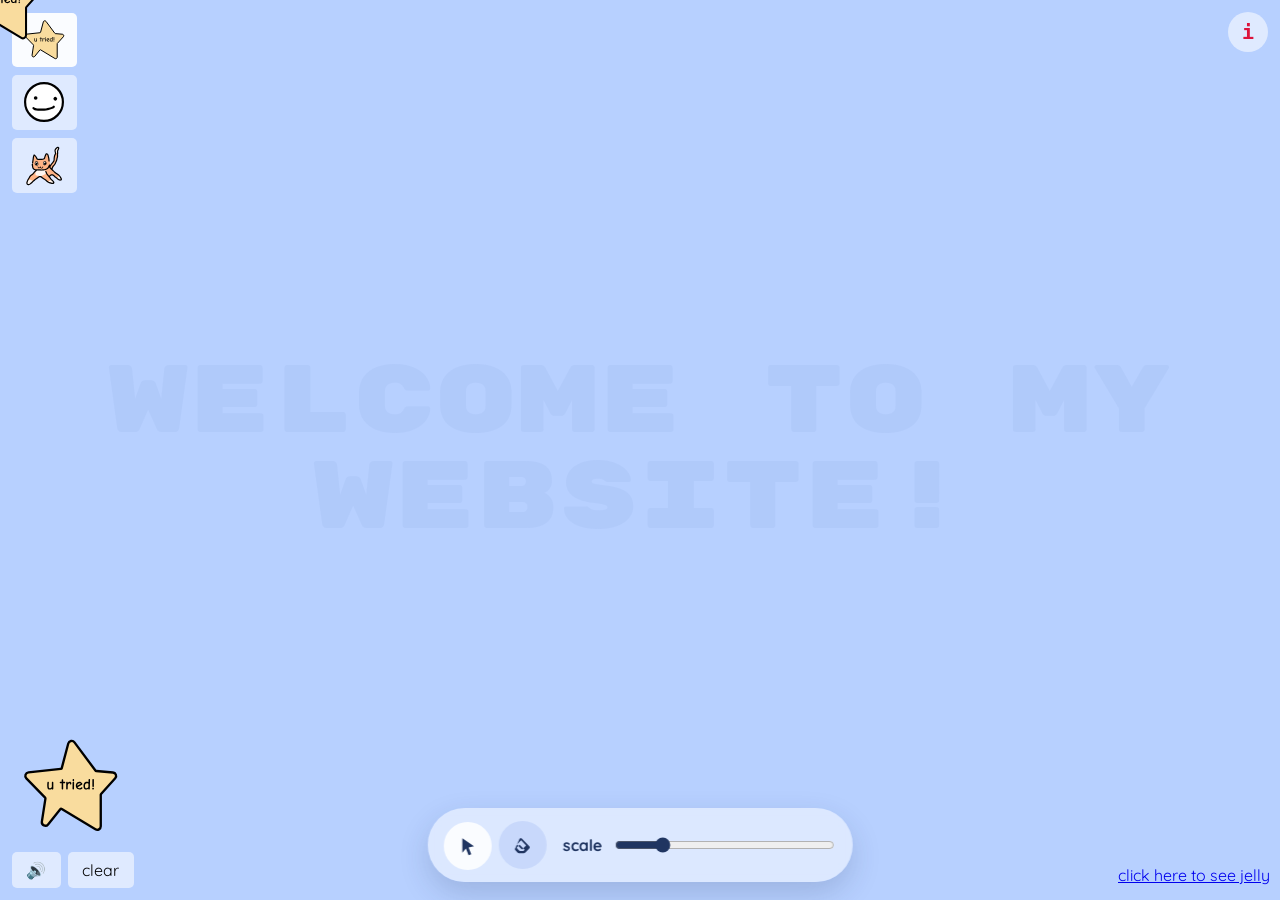
==== commit ba509072: "mobile" ====
--- a/index.html
+++ b/index.html
@@ -21,6 +21,13 @@
       <button class="info-close" type="button" aria-label="close info">x</button>
       <h2 id="info-title">patch notes</h2>
       <h3>Update 1.1.2 | 17.03.26</h3>
+      <p><b>new features</b></p>
+      <ul>
+        <li>added sound effects that changes based on size. thanks, Tove! </li>
+        <li>added on/off sound button</li>
+        <li>new peachy sticker</li>
+        <li>patch notes pop up</li>
+      </ul>
       <p><b>bug fixes</b></p>
       <ul>
         <li>updated size input field fix to allow backspace</li>
@@ -29,14 +36,6 @@
         <li>background text locked and cannot be highlighted anymore</li>
         <li>improved clickability around preview sticker area</li>
         <li>icon button sizing</li>
-        <li>fixed sound effects on mobile in silent mode</li>
-      </ul>
-    <p><b>new features</b></p>
-      <ul>
-        <li>added sound effects that changes based on size. thanks, Tove! </li>
-        <li>added on/off sound button</li>
-        <li>new peachy sticker</li>
-        <li>patch notes pop up</li>
       </ul>
     </div>
   </div>
@@ -65,9 +64,36 @@
         <button class="size-button" type="button" data-size="down">-</button>
         <button class="size-button" type="button" data-size="up">+</button>
         <button class="sound-toggle" type="button" aria-label="sound on" aria-pressed="true">🔊</button>
+        <div class="sound-tooltip" role="status" aria-live="polite" hidden>
+          turn off silent mode
+        </div>
         <button class="clear-stamps" type="button">clear</button>
       </div>
     </div>
+    <div class="tool-controller" aria-label="drawing tools">
+      <div class="tool-toggle-group" role="group" aria-label="tool mode">
+        <button class="tool-toggle is-active" type="button" data-tool="stamp" aria-label="sticker cursor">
+          <svg viewBox="0 0 24 24" aria-hidden="true">
+            <path d="M6 3.5L18.5 12L12.7 13.4L15.6 20.5L12.7 21.7L9.8 14.6L6 19V3.5Z" />
+          </svg>
+        </button>
+        <button class="tool-toggle" type="button" data-tool="erase" aria-label="eraser">
+          <svg viewBox="0 0 24 24" aria-hidden="true">
+            <path
+              d="M8.4 5.2C9.1 4.5 10.3 4.5 11 5.2L18.8 13C19.5 13.7 19.5 14.9 18.8 15.6L14.6 19.8C14.1 20.3 13.5 20.5 12.8 20.5H7.9C7.2 20.5 6.6 20.2 6.1 19.7L3.9 17.5C3.2 16.8 3.2 15.6 3.9 14.9L8.4 5.2ZM10 6.8L5.5 11.3L10.9 16.7L15.4 12.2L10 6.8ZM12.3 18.1C12.5 18.1 12.7 18 12.8 17.9L13.8 16.9L8.4 11.5L5.6 14.3C5.3 14.6 5.3 15.1 5.6 15.4L7.8 17.6C8.1 17.9 8.5 18.1 8.9 18.1H12.3Z" />
+          </svg>
+        </button>
+      </div>
+      <label class="tool-slider-wrap">
+        <span>scale</span>
+        <input class="tool-slider" type="range" min="0.1" max="30" step="0.1" value="6" aria-label="tool size" />
+      </label>
+      <div class="tool-mobile-actions">
+        <button class="sound-toggle sound-toggle-mobile" type="button" aria-label="sound on" aria-pressed="true">🔊</button>
+        <button class="clear-stamps clear-stamps-mobile" type="button">clear</button>
+      </div>
+    </div>
+    <div class="cursor-overlay" aria-hidden="true"></div>
 
     <script>
       const starSvg = `<svg width="41" height="40" viewBox="0 0 41 40" fill="none" xmlns="http://www.w3.org/2000/svg">
@@ -129,13 +155,22 @@
       const infoBackdrop = document.querySelector(".info-modal-backdrop");
       const infoCloseButton = document.querySelector(".info-close");
       const soundToggleButton = document.querySelector(".sound-toggle");
+      const soundToggleButtons = document.querySelectorAll(".sound-toggle");
+      const soundTooltip = document.querySelector(".sound-tooltip");
       const sizeButtons = document.querySelectorAll(".size-button");
       const sizeInput = document.querySelector(".size-input");
+      const toolSlider = document.querySelector(".tool-slider");
+      const toolButtons = document.querySelectorAll(".tool-toggle");
       const shapeButtons = document.querySelectorAll(".cursor-option");
       const stampPreview = document.querySelector(".stamp-preview");
+      const cursorOverlay = document.querySelector(".cursor-overlay");
+      const clearButtons = document.querySelectorAll(".clear-stamps");
       const MIN_SIZE = 0.1;
       const MAX_SIZE = 30;
+      const isMobileViewport = window.matchMedia("(max-width: 700px)");
+      const hasTouchInput = window.matchMedia("(hover: none), (pointer: coarse)");
       let currentShape = "star";
+      let currentTool = "stamp";
       let currentSize = 6;
       let soundEnabled = true;
       let activePointerId = null;
@@ -144,34 +179,86 @@
       let repeatIntervalId = null;
       let audioContext = null;
       let lastSoundAt = 0;
-
-      const buildEmojiCursorSvg = (symbol, size) => {
-        const fontSize = Math.round(size * 0.72);
-
-        return `<svg xmlns="http://www.w3.org/2000/svg" width="${size}" height="${size}" viewBox="0 0 ${size} ${size}"><text x="50%" y="52%" dominant-baseline="middle" text-anchor="middle" font-size="${fontSize}">${symbol}</text></svg>`;
-      };
-
-      const buildImageCursorSvg = (svg, size) => {
-        return svg
-          .replace(/width="[^"]*"/, `width="${size}"`)
-          .replace(/height="[^"]*"/, `height="${size}"`);
-      };
-
-      const buildCursor = () => {
-        const cursorSize = Math.round(currentSize * 14);
-        const shape = shapeMap[currentShape];
-        const cursorSvg =
-          shape.type === "image"
-            ? buildImageCursorSvg(shape.svg, cursorSize)
-            : buildEmojiCursorSvg(shape.symbol, cursorSize);
-        const encodedSvg = encodeURIComponent(cursorSvg);
-        const hotspot = Math.round(cursorSize / 2);
-
-        return `url("data:image/svg+xml,${encodedSvg}") ${hotspot} ${hotspot}, auto`;
+      let lastEraseSoundAt = 0;
+      let soundTooltipTimeoutId = null;
+      let isHoveringInteractiveCursorTarget = false;
+      const INTERACTIVE_CURSOR_PADDING = 12;
+
+      const shouldUseOverlayCursor = () => {
+        return !hasTouchInput.matches;
+      };
+
+      const getCursorPixelSize = () => {
+        return Math.max(18, Math.round(currentSize * 14));
+      };
+
+      const getEraserRadius = () => {
+        return getCursorPixelSize() / 2;
+      };
+
+      const getInteractiveCursorTarget = (target) => {
+        if (!(target instanceof Element)) {
+          return null;
+        }
+
+        return target.closest("button, a, input, label");
+      };
+
+      const getInteractiveCursorTargetAtPoint = (x, y) => {
+        const candidates = document.querySelectorAll("button, a, input, label");
+
+        for (const candidate of candidates) {
+          const rect = candidate.getBoundingClientRect();
+          const isWithinHorizontalBounds =
+            x >= rect.left - INTERACTIVE_CURSOR_PADDING && x <= rect.right + INTERACTIVE_CURSOR_PADDING;
+          const isWithinVerticalBounds =
+            y >= rect.top - INTERACTIVE_CURSOR_PADDING && y <= rect.bottom + INTERACTIVE_CURSOR_PADDING;
+
+          if (isWithinHorizontalBounds && isWithinVerticalBounds) {
+            return candidate;
+          }
+        }
+
+        return null;
       };
 
       const updateCursor = () => {
-        body.style.cursor = buildCursor();
+        const useOverlayCursor = shouldUseOverlayCursor();
+        const shouldShowCustomCursor = useOverlayCursor && !isHoveringInteractiveCursorTarget;
+
+        body.classList.toggle("use-overlay-cursor", shouldShowCustomCursor);
+        document.documentElement.style.cursor = shouldShowCustomCursor ? "none" : "";
+        body.style.cursor = shouldShowCustomCursor ? "none" : "";
+
+        if (!cursorOverlay) {
+          return;
+        }
+
+        if (!shouldShowCustomCursor) {
+          cursorOverlay.hidden = true;
+          return;
+        }
+
+        const cursorSize = getCursorPixelSize();
+        cursorOverlay.hidden = false;
+        cursorOverlay.classList.toggle("is-eraser", currentTool === "erase");
+        cursorOverlay.style.width = `${cursorSize}px`;
+        cursorOverlay.style.height = `${cursorSize}px`;
+
+        if (currentTool === "erase") {
+          cursorOverlay.innerHTML = "";
+        } else {
+          cursorOverlay.innerHTML = `<img class="cursor-overlay-art" src="${shapeMap[currentShape].src}" alt="">`;
+        }
+      };
+
+      const positionCursorOverlay = (x, y) => {
+        if (!cursorOverlay || cursorOverlay.hidden) {
+          return;
+        }
+
+        cursorOverlay.style.left = `${x}px`;
+        cursorOverlay.style.top = `${y}px`;
       };
 
       const updatePreview = () => {
@@ -194,7 +281,14 @@
         sizeInput.value = currentSize.toFixed(1).replace(/\.0$/, "");
       };
 
+      const syncToolSlider = () => {
+        if (toolSlider) {
+          toolSlider.value = currentSize.toFixed(1).replace(/\.0$/, "");
+        }
+      };
+
       const applySizeVisuals = () => {
+        syncToolSlider();
         updateCursor();
         updatePreview();
       };
@@ -263,6 +357,28 @@
         gainNode.gain.exponentialRampToValueAtTime(0.0001, startTime + duration);
 
         oscillator.connect(gainNode);
+        gainNode.connect(context.destination);
+        oscillator.start(startTime);
+        oscillator.stop(startTime + duration);
+      };
+
+      const playSweepTone = (context, startTime, startFrequency, endFrequency, duration, volume) => {
+        const oscillator = context.createOscillator();
+        const gainNode = context.createGain();
+        const filterNode = context.createBiquadFilter();
+
+        oscillator.type = "sawtooth";
+        oscillator.frequency.setValueAtTime(startFrequency, startTime);
+        oscillator.frequency.exponentialRampToValueAtTime(endFrequency, startTime + duration);
+        filterNode.type = "lowpass";
+        filterNode.frequency.setValueAtTime(1200, startTime);
+        filterNode.frequency.exponentialRampToValueAtTime(420, startTime + duration);
+        gainNode.gain.setValueAtTime(0.0001, startTime);
+        gainNode.gain.exponentialRampToValueAtTime(volume, startTime + 0.015);
+        gainNode.gain.exponentialRampToValueAtTime(0.0001, startTime + duration);
+
+        oscillator.connect(filterNode);
+        filterNode.connect(gainNode);
         gainNode.connect(context.destination);
         oscillator.start(startTime);
         oscillator.stop(startTime + duration);
@@ -327,6 +443,39 @@
         });
       };
 
+      const playEraseSound = async () => {
+        if (!soundEnabled) {
+          return;
+        }
+
+        const now = performance.now();
+
+        if (now - lastEraseSoundAt < 110) {
+          return;
+        }
+
+        lastEraseSoundAt = now;
+
+        const context = getAudioContext();
+
+        if (!context) {
+          return;
+        }
+
+        if (context.state === "suspended") {
+          await context.resume();
+        }
+
+        const startTime = context.currentTime;
+        const normalizedSize = (currentSize - MIN_SIZE) / (MAX_SIZE - MIN_SIZE);
+        const duration = 0.08 + normalizedSize * 0.18;
+        const startFrequency = 720 - normalizedSize * 220;
+        const endFrequency = 250 - normalizedSize * 60;
+        const volume = 0.018 + normalizedSize * 0.02;
+
+        playSweepTone(context, startTime, startFrequency, endFrequency, duration, volume);
+      };
+
       const isUiTarget = (target) => {
         if (target.closest(".stamp-preview-wrap")) {
           return false;
@@ -336,9 +485,49 @@
           target.closest(".info-button") ||
           target.closest(".info-modal-card") ||
           target.closest(".stamp-controls") ||
+          target.closest(".tool-controller") ||
           target.closest(".cursor-panel") ||
           target.closest(".jelly a")
         );
+      };
+
+      const eraseStampAtPoint = (x, y) => {
+        const radius = getEraserRadius();
+        const stamps = document.querySelectorAll(".stamp");
+
+        stamps.forEach((stamp) => {
+          const rect = stamp.getBoundingClientRect();
+          const closestX = Math.max(rect.left, Math.min(x, rect.right));
+          const closestY = Math.max(rect.top, Math.min(y, rect.bottom));
+          const distance = Math.hypot(x - closestX, y - closestY);
+
+          if (distance <= radius) {
+            stamp.remove();
+          }
+        });
+      };
+
+      const applyToolAtPoint = (x, y) => {
+        if (currentTool === "erase") {
+          eraseStampAtPoint(x, y);
+          playEraseSound();
+          return;
+        }
+
+        placeStamp(x, y);
+      };
+
+      const getToolSpacing = () => {
+        return currentTool === "erase" ? Math.max(10, currentSize * 5) : Math.max(18, currentSize * 8);
+      };
+
+      const setCurrentTool = (nextTool) => {
+        currentTool = nextTool;
+        updateCursor();
+
+        toolButtons.forEach((button) => {
+          button.classList.toggle("is-active", button.dataset.tool === nextTool);
+        });
       };
 
       const setInfoModalOpen = (isOpen) => {
@@ -357,8 +546,59 @@
         updateSize(currentSize + delta);
       };
 
+      const shouldShowMobileSoundTooltip = () => {
+        return isMobileViewport.matches && hasTouchInput.matches && Boolean(soundTooltip);
+      };
+
+      const showMobileSoundTooltip = () => {
+        if (!shouldShowMobileSoundTooltip()) {
+          return;
+        }
+
+        window.clearTimeout(soundTooltipTimeoutId);
+        soundTooltip.hidden = false;
+        soundTooltip.classList.add("is-visible");
+        soundTooltipTimeoutId = window.setTimeout(() => {
+          soundTooltip.classList.remove("is-visible");
+          soundTooltip.hidden = true;
+        }, 3200);
+      };
+
       updateCursor();
       updatePreview();
+      showMobileSoundTooltip();
+
+      document.addEventListener("pointermove", (event) => {
+        const interactiveCursorTarget =
+          getInteractiveCursorTarget(event.target) ??
+          getInteractiveCursorTargetAtPoint(event.clientX, event.clientY);
+        const nextHoverState = Boolean(interactiveCursorTarget);
+
+        if (nextHoverState !== isHoveringInteractiveCursorTarget) {
+          isHoveringInteractiveCursorTarget = nextHoverState;
+          updateCursor();
+        }
+
+        positionCursorOverlay(event.clientX, event.clientY);
+      });
+
+      document.addEventListener("pointerenter", (event) => {
+        isHoveringInteractiveCursorTarget = Boolean(getInteractiveCursorTarget(event.target));
+        updateCursor();
+        positionCursorOverlay(event.clientX, event.clientY);
+
+        if (cursorOverlay && shouldUseOverlayCursor() && !isHoveringInteractiveCursorTarget) {
+          cursorOverlay.hidden = false;
+        }
+      });
+
+      document.addEventListener("pointerleave", () => {
+        isHoveringInteractiveCursorTarget = false;
+
+        if (cursorOverlay) {
+          cursorOverlay.hidden = true;
+        }
+      });
 
       document.addEventListener("pointerdown", (event) => {
         if (event.button !== 0 || isUiTarget(event.target)) {
@@ -368,7 +608,8 @@
         activePointerId = event.pointerId;
         lastDrawPoint = { x: event.clientX, y: event.clientY };
         event.preventDefault();
-        placeStamp(event.clientX, event.clientY);
+        positionCursorOverlay(event.clientX, event.clientY);
+        applyToolAtPoint(event.clientX, event.clientY);
       });
 
       document.addEventListener("pointermove", (event) => {
@@ -376,7 +617,7 @@
           return;
         }
 
-        const spacing = Math.max(18, currentSize * 8);
+        const spacing = getToolSpacing();
         const start = lastDrawPoint ?? { x: event.clientX, y: event.clientY };
         const dx = event.clientX - start.x;
         const dy = event.clientY - start.y;
@@ -390,7 +631,7 @@
 
         for (let index = 1; index <= steps; index += 1) {
           const progress = (spacing * index) / distance;
-          placeStamp(start.x + dx * progress, start.y + dy * progress);
+          applyToolAtPoint(start.x + dx * progress, start.y + dy * progress);
         }
 
         lastDrawPoint = {
@@ -413,10 +654,14 @@
         }
       });
 
-      clearButton.addEventListener("click", () => {
+      const clearAllStamps = () => {
         document.querySelectorAll(".stamp").forEach((stamp) => {
           stamp.remove();
         });
+      };
+
+      clearButtons.forEach((button) => {
+        button.addEventListener("click", clearAllStamps);
       });
 
       infoButton.addEventListener("click", () => {
@@ -437,11 +682,19 @@
         }
       });
 
-      soundToggleButton.addEventListener("click", () => {
+      soundToggleButtons.forEach((button) => {
+        button.addEventListener("click", () => {
         soundEnabled = !soundEnabled;
-        soundToggleButton.textContent = soundEnabled ? "🔊" : "🔇";
-        soundToggleButton.setAttribute("aria-label", soundEnabled ? "sound on" : "sound off");
-        soundToggleButton.setAttribute("aria-pressed", String(soundEnabled));
+          soundToggleButtons.forEach((toggleButton) => {
+            toggleButton.textContent = soundEnabled ? "🔊" : "🔇";
+            toggleButton.setAttribute("aria-label", soundEnabled ? "sound on" : "sound off");
+            toggleButton.setAttribute("aria-pressed", String(soundEnabled));
+          });
+
+          if (soundEnabled) {
+            showMobileSoundTooltip();
+          }
+        });
       });
 
       sizeButtons.forEach((button) => {
@@ -502,10 +755,20 @@
 
       window.addEventListener("pointerup", stopSizeRepeat);
 
+      if (toolSlider) {
+        toolSlider.addEventListener("input", () => {
+          const nextSize = Number.parseFloat(toolSlider.value);
+
+          if (Number.isFinite(nextSize)) {
+            updateSize(nextSize);
+          }
+        });
+      }
+
       shapeButtons.forEach((button) => {
         button.addEventListener("click", () => {
           currentShape = button.dataset.shape;
-          updateCursor();
+          setCurrentTool("stamp");
           updatePreview();
 
           shapeButtons.forEach((shapeButton) => {
@@ -513,5 +776,15 @@
           });
         });
       });
+
+      toolButtons.forEach((button) => {
+        button.addEventListener("click", () => {
+          setCurrentTool(button.dataset.tool);
+        });
+      });
+
+      hasTouchInput.addEventListener("change", () => {
+        updateCursor();
+      });
     </script>
-</body>+</body>
--- a/styles.css
+++ b/styles.css
@@ -126,6 +126,114 @@
     pointer-events: none;
 }
 
+.tool-controller {
+    position: fixed;
+    left: 50%;
+    bottom: 18px;
+    transform: translateX(-50%);
+    display: none;
+    align-items: center;
+    gap: 1rem;
+    padding: 0.8rem 1rem;
+    border-radius: 999px;
+    background: rgb(223 234 255 / 92%);
+    box-shadow: 0 12px 30px rgb(35 52 88 / 18%);
+    backdrop-filter: blur(8px);
+    z-index: 24;
+}
+
+.tool-toggle-group {
+    display: flex;
+    align-items: center;
+    gap: 0.45rem;
+}
+
+.tool-toggle {
+    width: 3rem;
+    height: 3rem;
+    display: inline-flex;
+    align-items: center;
+    justify-content: center;
+    padding: 0;
+    background: #c8d8fb;
+    border: 0;
+    border-radius: 999px;
+    cursor: pointer;
+    transition: background-color 160ms ease, transform 160ms ease;
+}
+
+.tool-toggle svg {
+    width: 1.4rem;
+    height: 1.4rem;
+    fill: #203561;
+}
+
+.tool-toggle.is-active {
+    background: #fafcff;
+    transform: translateY(1px);
+}
+
+.tool-slider-wrap {
+    display: flex;
+    align-items: center;
+    gap: 0.65rem;
+    color: #203561;
+    font-weight: 700;
+    text-transform: lowercase;
+}
+
+.tool-slider {
+    width: min(26vw, 220px);
+    accent-color: #203561;
+    cursor: pointer;
+}
+
+.tool-mobile-actions {
+    display: none;
+    align-items: center;
+    gap: 0.45rem;
+}
+
+.sound-toggle-mobile,
+.clear-stamps-mobile {
+    min-width: 0;
+}
+
+body.use-overlay-cursor,
+body.use-overlay-cursor * {
+    cursor: none !important;
+}
+
+.cursor-overlay {
+    position: fixed;
+    left: 0;
+    top: 0;
+    width: 84px;
+    height: 84px;
+    display: flex;
+    align-items: center;
+    justify-content: center;
+    transform: translate(-50%, -50%);
+    pointer-events: none;
+    z-index: 60;
+}
+
+.cursor-overlay[hidden] {
+    display: none;
+}
+
+.cursor-overlay.is-eraser {
+    border: 3px solid #ff6f7f;
+    border-radius: 999px;
+    background: transparent;
+}
+
+.cursor-overlay-art {
+    width: 100%;
+    height: 100%;
+    display: block;
+}
+
 .stamp-buttons {
     display: flex;
     gap: 0.45rem;
@@ -180,6 +288,41 @@
     text-align: center;
 }
 
+.sound-tooltip {
+    position: absolute;
+    left: 57%;
+    bottom: calc(100% + 0.5rem);
+    transform: translateX(-50%) translateY(0.2rem);
+    max-width: min(14rem, calc(100vw - 2rem));
+    padding: 0.5rem 0.7rem;
+    border-radius: 8px;
+    background: #fafcff;
+    color: #234;
+    font-size: 0.84rem;
+    line-height: 1.25;
+    text-align: center;
+    box-shadow: 0 8px 18px rgb(35 52 88 / 14%);
+    opacity: 0;
+    pointer-events: none;
+    transition: opacity 180ms ease, transform 180ms ease;
+}
+
+.sound-tooltip::after {
+    content: "";
+    position: absolute;
+    left: 50%;
+    top: 85%;
+    width: 0.7rem;
+    height: 0.7rem;
+    background: #fafcff;
+    transform: translateX(-50%) rotate(45deg);
+}
+
+.sound-tooltip.is-visible {
+    opacity: 1;
+    transform: translateX(-50%) translateY(0);
+}
+
 .cursor-panel {
     position: fixed;
     top: 12px;
@@ -200,7 +343,7 @@
     display: flex;
     align-items: left;
     padding: 0.55rem 0.7rem;
-    pointer-events: auto;
+    pointer-events: none;
     position: relative;
     z-index: 0;
 }
@@ -211,7 +354,7 @@
     justify-content: center;
     min-height: 3.5rem;
     line-height: 1;
-    pointer-events: auto;
+    pointer-events: none;
 }
 
 .cursor-option {
@@ -226,6 +369,7 @@
 .size-button:hover,
 .sound-toggle:hover,
 .cursor-option:hover,
+.tool-toggle:hover,
 .info-button:hover,
 .info-close:hover {
     background: #fafcff;
@@ -298,13 +442,16 @@
     .jelly {
         right: 5%;
         top: 20px;
+        bottom: auto;
+        left: auto;
+        transform: none;
         text-align: center;
     }
 
     .info-button {
         top: auto;
         right: 10px;
-        bottom: 70px;
+        bottom: calc(176px + env(safe-area-inset-bottom, 0px));
     }
 
     .info-modal-card {
@@ -331,14 +478,46 @@
     .stamp-controls {
         left: 10px;
         right: 10px;
-        bottom: 10px;
+        bottom: calc(72px + env(safe-area-inset-bottom, 0px));
         width: auto;
         max-width: calc(100vw - 20px);
+        z-index: 20;
+    }
+
+    .tool-controller {
+        display: flex;
+        left: 10px;
+        right: 10px;
+        bottom: calc(10px + env(safe-area-inset-bottom, 0px));
+        width: auto;
+        transform: none;
+        align-items: center;
+        padding: 0.6rem 0.75rem;
+        gap: 0.75rem;
+        border-radius: 18px;
+    }
+
+    .tool-mobile-actions {
+        display: flex;
     }
 
     .stamp-buttons {
         display: grid;
         grid-template-columns: 1fr 1fr 1.3fr 1.4fr;
+    }
+
+    .stamp-buttons .size-button,
+    .stamp-buttons .sound-toggle,
+    .stamp-buttons .clear-stamps {
+        display: none;
+    }
+
+    .stamp-controls .size-input-wrap {
+        display: none;
+    }
+
+    .sound-tooltip {
+        display: block;
     }
 
     .size-input-wrap {
@@ -368,4 +547,58 @@
         font-size: 0.9rem;
     }
 
-}
+    .tool-toggle {
+        width: 2.8rem;
+        height: 2.8rem;
+        min-width: 2.8rem;
+    }
+
+    .tool-slider-wrap {
+        flex: 1;
+        min-width: 0;
+        gap: 0.6rem;
+    }
+
+    .tool-slider-wrap span {
+        font-size: 0.9rem;
+        white-space: nowrap;
+    }
+
+    .tool-slider {
+        width: 100%;
+        min-width: 0;
+    }
+
+    .sound-toggle-mobile,
+    .clear-stamps-mobile {
+        min-height: 44px;
+        font-size: 0.95rem;
+        padding: 0.6rem 0.8rem;
+        box-sizing: border-box;
+        border-radius: 999px;
+    }
+
+    body.use-overlay-cursor,
+    body.use-overlay-cursor * {
+        cursor: auto !important;
+    }
+
+    .cursor-overlay {
+        display: none !important;
+    }
+}
+
+@media (min-width: 701px) {
+    .tool-controller {
+        display: inline-flex;
+    }
+
+    .stamp-controls .size-input-wrap,
+    .stamp-controls .size-button {
+        display: none;
+    }
+
+    .sound-tooltip {
+        display: none;
+    }
+}
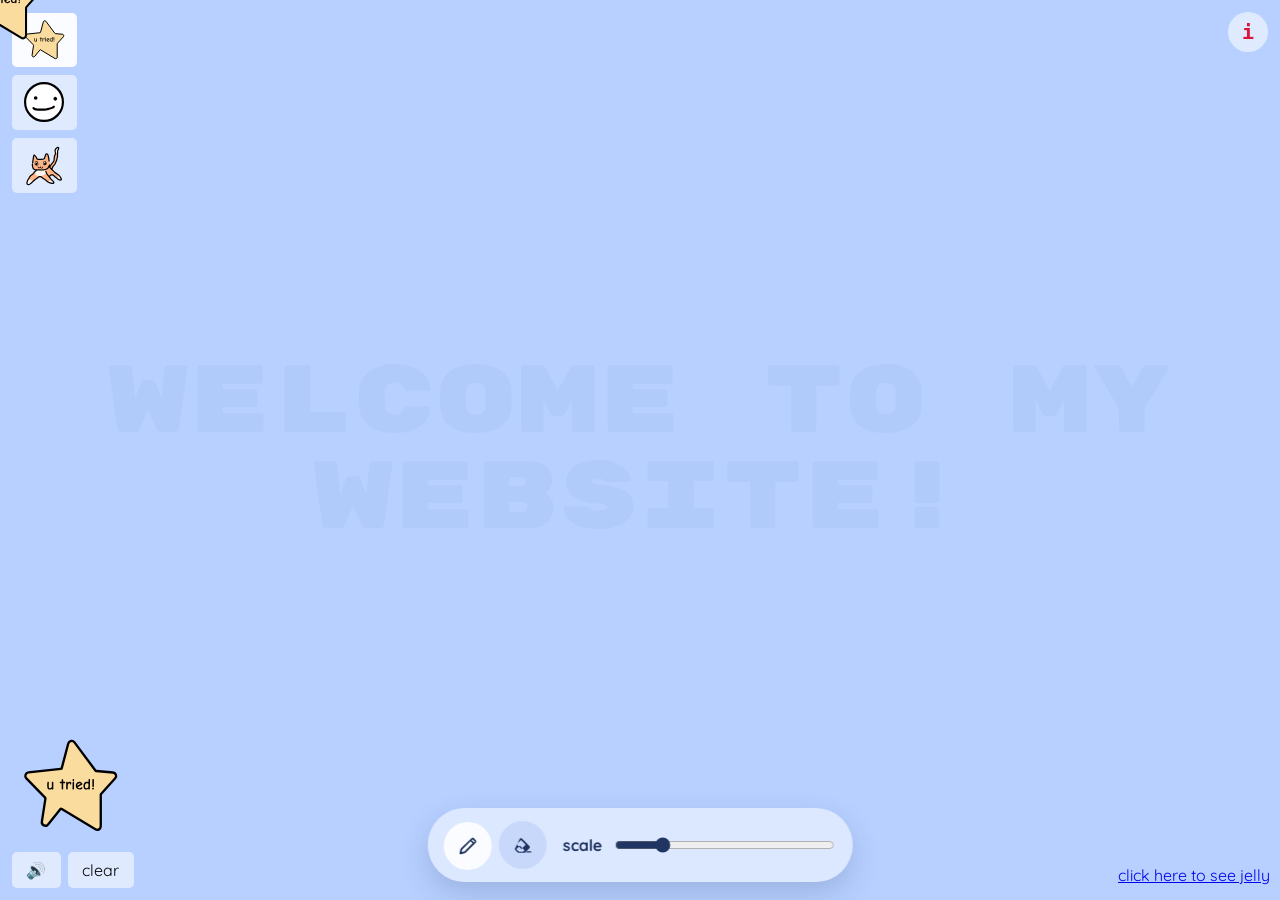
==== commit 3c765acf: "eraser fixes" ====
--- a/index.html
+++ b/index.html
@@ -74,13 +74,13 @@
       <div class="tool-toggle-group" role="group" aria-label="tool mode">
         <button class="tool-toggle is-active" type="button" data-tool="stamp" aria-label="sticker cursor">
           <svg viewBox="0 0 24 24" aria-hidden="true">
-            <path d="M6 3.5L18.5 12L12.7 13.4L15.6 20.5L12.7 21.7L9.8 14.6L6 19V3.5Z" />
+            <path d="M15.8 3.6C16.5 2.9 17.8 2.9 18.5 3.6L20.4 5.5C21.1 6.2 21.1 7.5 20.4 8.2L9.5 19.1C9.2 19.4 8.9 19.5 8.5 19.6L4.4 20.6C4 20.7 3.6 20.6 3.3 20.3C3 20 2.9 19.6 3 19.2L4 15.1C4.1 14.7 4.2 14.4 4.5 14.1L15.8 3.6ZM6 15.5L5.3 18.3L8.1 17.6L16.9 8.8L14.8 6.7L6 15.5ZM16 5.5L18.5 8L19 7.5C19.2 7.3 19.2 6.9 19 6.7L17.3 5C17.1 4.8 16.7 4.8 16.5 5L16 5.5Z" />
           </svg>
         </button>
         <button class="tool-toggle" type="button" data-tool="erase" aria-label="eraser">
           <svg viewBox="0 0 24 24" aria-hidden="true">
             <path
-              d="M8.4 5.2C9.1 4.5 10.3 4.5 11 5.2L18.8 13C19.5 13.7 19.5 14.9 18.8 15.6L14.6 19.8C14.1 20.3 13.5 20.5 12.8 20.5H7.9C7.2 20.5 6.6 20.2 6.1 19.7L3.9 17.5C3.2 16.8 3.2 15.6 3.9 14.9L8.4 5.2ZM10 6.8L5.5 11.3L10.9 16.7L15.4 12.2L10 6.8ZM12.3 18.1C12.5 18.1 12.7 18 12.8 17.9L13.8 16.9L8.4 11.5L5.6 14.3C5.3 14.6 5.3 15.1 5.6 15.4L7.8 17.6C8.1 17.9 8.5 18.1 8.9 18.1H12.3Z" />
+              d="M8.6 5.1C9.3 4.4 10.5 4.4 11.2 5.1L18.9 12.8C19.6 13.5 19.6 14.7 18.9 15.4L14.8 19.5C14.3 20 13.7 20.2 13 20.2H7.8C7.2 20.2 6.6 20 6.1 19.5L3.9 17.3C3.2 16.6 3.2 15.4 3.9 14.7L8.6 5.1ZM9.9 6.4L5.2 11.1L10.2 16.1L14.9 11.4L9.9 6.4ZM12.5 18.3C12.8 18.3 13 18.2 13.2 18L13.7 17.5L8.7 12.5L5.4 15.8C5.1 16.1 5.1 16.5 5.4 16.8L7.1 18.5C7.4 18.8 7.7 18.9 8.1 18.9H12.5ZM15.2 19.8H20.8V18.4H16.6L15.2 19.8Z" />
           </svg>
         </button>
       </div>
--- a/styles.css
+++ b/styles.css
@@ -430,6 +430,13 @@
 }
 
 @media (max-width: 700px) {
+    html,
+    body {
+        width: 100%;
+        max-width: 100%;
+        overflow-x: clip;
+    }
+
     body {
         overflow-x: hidden;
     }
@@ -467,7 +474,7 @@
         top: 10px;
         left: 10px;
         width: auto;
-        max-width: 250px;
+        max-width: min(250px, calc(100vw - 20px));
         padding: 0.7rem;
         gap: 0.5rem;
         box-sizing: border-box;
@@ -480,7 +487,8 @@
         right: 10px;
         bottom: calc(72px + env(safe-area-inset-bottom, 0px));
         width: auto;
-        max-width: calc(100vw - 20px);
+        max-width: min(calc(100vw - 20px), 100%);
+        box-sizing: border-box;
         z-index: 20;
     }
 
@@ -492,6 +500,8 @@
         width: auto;
         transform: none;
         align-items: center;
+        max-width: min(calc(100vw - 20px), 100%);
+        box-sizing: border-box;
         padding: 0.6rem 0.75rem;
         gap: 0.75rem;
         border-radius: 18px;
